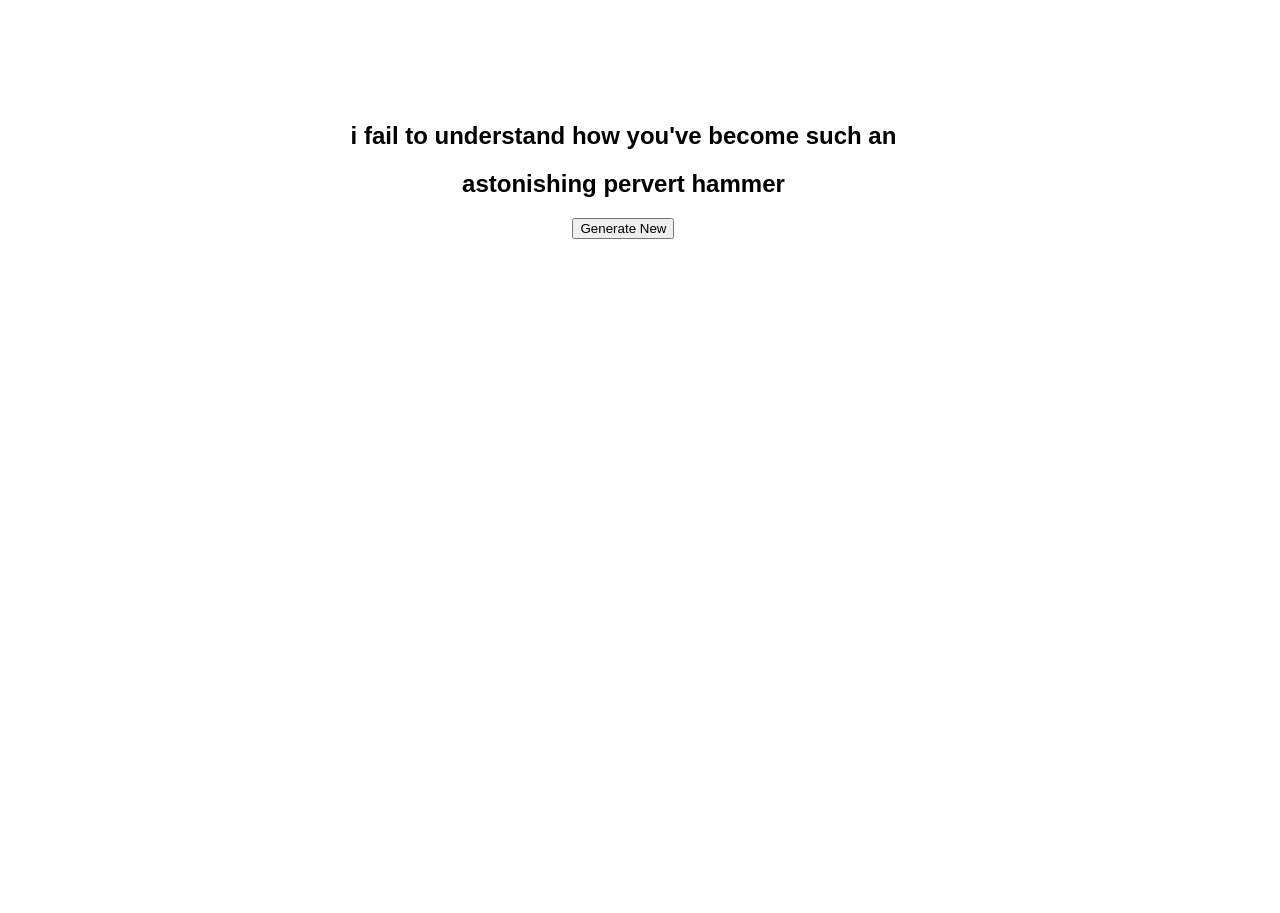
==== editable.html @ 1a4d8318 "Batch update" ====
<!DOCTYPE html><html class="" lang=""><head><script type="text/javascript" class="silex-json-styles" data-silex-static="">
    window.silex = window.silex || {}
    window.silex.data = {"site":{"width":1200},"pages":[{"id":"page-page-1","displayName":"Page 1","link":{"linkType":"LinkTypePage","href":"#!page-page-1"},"canDelete":true,"canProperties":true,"canMove":true,"canRename":true,"opened":false}]}</script>
    <meta charset="UTF-8">
    <!-- generator meta tag -->
    <!-- leave this for stats and Silex version check -->
    <meta name="generator" content="Silex v2.2.14">
    <!-- End of generator meta tag -->
    <script type="text/javascript" src="https://editor.silex.me/static/2.12/jquery.js" data-silex-static=""></script>
    <script type="text/javascript" src="https://editor.silex.me/static/2.12/jquery-ui.js" data-silex-static="" data-silex-remove-publish=""></script>
    <script type="text/javascript" src="https://editor.silex.me/static/2.12/pageable.js" data-silex-static="" data-silex-remove-publish=""></script>
    <script type="text/javascript" src="https://editor.silex.me/static/2.12/front-end.js" data-silex-static=""></script>
    <link rel="stylesheet" href="https://editor.silex.me/static/2.12/normalize.css" data-silex-static="">
    <link rel="stylesheet" href="https://editor.silex.me/static/2.12/front-end.css" data-silex-static="">

    <style class="silex-style"></style>
    <script type="text/javascript" class="silex-script"></script>
    <style class="silex-inline-styles">.body-initial {background-color: rgba(255,255,255,1); position: static;}.silex-id-1478366444112-1 {background-color: transparent; position: static; margin-top: -1px;}.silex-id-1478366444112-0 {background-color: transparent; min-height: 100px; position: relative; margin-left: auto; margin-right: auto;}.silex-id-1474394621033-3 {position: static; margin-top: -1px;}.silex-id-1474394621032-2 {background-color: transparent; min-height: 600px; position: relative; margin-left: auto; margin-right: auto;}.silex-id-1478366450713-3 {background-color: transparent; position: static; margin-top: -1px;}.silex-id-1478366450713-2 {background-color: transparent; min-height: 100px; position: relative; margin-left: auto; margin-right: auto;}.silex-id-1652493694801-0 {width: 1308px; min-height: 680px; background-color: rgb(255, 255, 255); position: absolute; top: -103.980135679245px; left: -70.55158615112305px;}@media only screen and (max-width: 480px) {}</style>
    <title></title>
    

    
<style class="silex-prodotype-style" data-style-id="all-style">.text-element > .silex-element-content {font-family: 'Roboto', sans-serif;}</style><link href="https://fonts.googleapis.com/css?family=Roboto" rel="stylesheet" class="silex-custom-font"><meta name="viewport" content="width=device-width, initial-scale=1"><style class="silex-style-settings">.website-width {width: 1200px;}@media (min-width: 481px) {.silex-editor {min-width: 1400px;}}</style></head>

<body data-silex-id="body-initial" class="body-initial all-style enable-mobile prevent-resizable prevent-selectable editable-style silex-runtime" data-silex-type="container-element" style="">
    









    <section data-silex-type="container-element" class="container-element editable-style silex-id-1478366444112-1 section-element prevent-resizable page-page-1 paged-element" data-silex-id="silex-id-1478366444112-1">
        <div data-silex-type="container-element" class="editable-style silex-element-content silex-id-1478366444112-0 container-element website-width" data-silex-id="silex-id-1478366444112-0"></div>
    </section>
    <section data-silex-type="container-element" class="container-element editable-style silex-id-1474394621033-3 section-element prevent-resizable page-page-1 paged-element" data-silex-id="silex-id-1474394621033-3">
        <div data-silex-type="container-element" class="editable-style silex-element-content silex-id-1474394621032-2 container-element website-width selected" data-silex-id="silex-id-1474394621032-2"><div data-silex-type="html-element" class="editable-style html-element silex-id-1652493694801-0" data-silex-id="silex-id-1652493694801-0" style=""><div class="silex-element-content">



    <meta charset="UTF-8">
    <title>Strange Insults</title>
    <style>body {text-align: center; font-family: "Arial", Verdana, sans-serif; padding-top: 100px;}</style>


<h2 id="sentence"></h2>
<h1 id="insult"></h1>
<button onclick="generateNew()">Generate New</button>

<script>
	function generateNew() {
		let sentence    = randEle(sentences);
		const adjective = randEle(adjectives);
		const curseWord = randEle(curseWords);
		const noun      = randEle(nouns);

		// check for an
		if (
			sentence[sentence.length - 1] === "a" &&
			sentence[sentence.length - 2] === " " &&
			["a", "e", "i", "o", "u"].includes(adjective[0])
		) {
			sentence += "n";
		}

		document.getElementById("sentence").innerText = sentence;
		document.getElementById("insult").innerText   = `${adjective} ${curseWord} ${noun}`;
	}

	function randEle(arr) {
		return arr[Math.floor(Math.random() * arr.length)].toLowerCase().trim();
	}

	// sources:
	// http://www.hyperhero.com/en/insults.htm
	// https://gist.github.com/ijmacdowell/8325491

	const sentences = [
		"no one asked for your opinion, you",
		"i fail to understand how you've become such a",
		"get out of my way, you sorry excuse for a",
		"i cannot believe that you are such a",
		"you are such a",
		"i'm getting really tired of this shit, you ",
		"i can't believe you are even talking to me, you "
	];

	const adjectives = ["aback", "abaft", "abandoned", "abashed", "aberrant", "abhorrent", "abiding", "abject", "ablaze", "able", "abnormal", "aboard", "abortive", "abounding", "abrasive", "abrupt", "absent", "absorbed", "absorbing", "abstracted", "absurd", "abundant", "abusive", "acceptable", "accessible", "accidental", "accurate", "acid", "acidic", "acoustic", "acrid", "actually", "ad", "hoc", "adamant", "adaptable", "addicted", "adhesive", "adjoining", "adorable", "adventurous", "afraid", "aggressive", "agonizing", "agreeable", "ahead", "ajar", "alcoholic", "alert", "alike", "alive", "alleged", "alluring", "aloof", "amazing", "ambiguous", "ambitious", "amuck", "amused", "amusing", "ancient", "angry", "animated", "annoyed", "annoying", "anxious", "apathetic", "aquatic", "aromatic", "arrogant", "ashamed", "aspiring", "assorted", "astonishing", "attractive", "auspicious", "automatic", "available", "average", "awake", "aware", "awesome", "awful", "axiomatic", "bad", "barbarous", "bashful", "bawdy", "beautiful", "befitting", "belligerent", "beneficial", "bent", "berserk", "best", "better", "bewildered", "big", "billowy", "bite-sized", "bitter", "bizarre", "black", "black-and-white", "bloody", "blue", "blue-eyed", "blushing", "boiling", "boorish", "bored", "boring", "bouncy", "boundless", "brainy", "brash", "brawny", "breakable", "breezy", "brief", "bright", "bright", "broad", "broken", "brown", "bumpy", "burly", "bustling", "busy", "cagey", "calculating", "callous", "calm", "capable", "capricious", "careful", "careless", "caring", "cautious", "ceaseless", "certain", "changeable", "charming", "cheap", "cheerful", "chemical", "chief", "childlike", "chilly", "chivalrous", "chubby", "chunky", "clammy", "classy", "clean", "clear", "clever", "cloistered", "cloudy", "closed", "clumsy", "cluttered", "coherent", "cold", "colorful", "colossal", "combative", "comfortable", "common", "complete", "complex", "concerned", "condemned", "confused", "conscious", "cooing", "cool", "cooperative", "coordinated", "courageous", "cowardly", "crabby", "craven", "crazy", "creepy", "crooked", "crowded", "cruel", "cuddly", "cultured", "cumbersome", "curious", "curly", "curved", "curvy", "cut", "cute", "cute", "cynical", "daffy", "daily", "damaged", "damaging", "damp", "dangerous", "dapper", "dark", "dashing", "dazzling", "dead", "deadpan", "deafening", "dear", "debonair", "decisive", "decorous", "deep", "deeply", "defeated", "defective", "defiant", "delicate", "delicious", "delightful", "demonic", "delirious", "dependent", "depressed", "deranged", "descriptive", "deserted", "detailed", "determined", "devilish", "didactic", "different", "difficult", "diligent", "direful", "dirty", "disagreeable", "disastrous", "discreet", "disgusted", "disgusting", "disillusioned", "dispensable", "distinct", "disturbed", "divergent", "dizzy", "domineering", "doubtful", "drab", "draconian", "dramatic", "dreary", "drunk", "dry", "dull", "dusty", "dynamic", "dysfunctional", "eager", "early", "earsplitting", "earthy", "easy", "eatable", "economic", "educated", "efficacious", "efficient", "eight", "elastic", "elated", "elderly", "electric", "elegant", "elfin", "elite", "embarrassed", "eminent", "empty", "enchanted", "enchanting", "encouraging", "endurable", "energetic", "enormous", "entertaining", "enthusiastic", "envious", "equable", "equal", "erect", "erratic", "ethereal", "evanescent", "evasive", "even excellent excited", "exciting exclusive", "exotic", "expensive", "extra-large extra-small exuberant", "exultant", "fabulous", "faded", "faint fair", "faithful", "fallacious", "false familiar famous", "fanatical", "fancy", "fantastic", "far", " far-flung", " fascinated", "fast", "fat faulty", "fearful fearless", "feeble feigned", "female fertile", "festive", "few fierce", "filthy", "fine", "finicky", "first", " five", " fixed", " flagrant", "flaky", "flashy", "flat", "flawless", "flimsy", " flippant", "flowery", "fluffy", "fluttering", " foamy", "foolish", "foregoing", "forgetful", "fortunate", "four frail", "fragile", "frantic", "free", " freezing", " frequent", " fresh", " fretful", "friendly", "frightened frightening full fumbling functional", "funny", "furry furtive", "future futuristic", "fuzzy ", "gabby", "gainful", "gamy", "gaping", "garrulous", "gaudy", "general gentle", "giant", "giddy", "gifted", "gigantic", "glamorous", "gleaming", "glib", "glistening glorious", "glossy", "godly", "good", "goofy", "gorgeous", "graceful", "grandiose", "grateful gratis", "gray greasy great", "greedy", "green grey grieving", "groovy", "grotesque", "grouchy", "grubby gruesome", "grumpy", "guarded", "guiltless", "gullible gusty", "guttural H habitual", "half", "hallowed", "halting", "handsome", "handsomely", "handy", "hanging", "hapless", "happy", "hard", "hard-to-find", "harmonious", "harsh", "hateful", "heady", "healthy", "heartbreaking", "heavenly heavy hellish", "helpful", "helpless", "hesitant", "hideous high", "highfalutin", "high-pitched", "hilarious", "hissing", "historical", "holistic", "hollow", "homeless", "homely", "honorable", "horrible", "hospitable", "hot huge", "hulking", "humdrum", "humorous", "hungry", "hurried", "hurt", "hushed", "husky", "hypnotic", "hysterical", "icky", "icy", "idiotic", "ignorant", "ill", "illegal", "ill-fated", "ill-informed", "illustrious", "imaginary", "immense", "imminent", "impartial", "imperfect", "impolite", "important", "imported", "impossible", "incandescent", "incompetent", "inconclusive", "industrious", "incredible", "inexpensive", "infamous", "innate", "innocent", "inquisitive", "insidious", "instinctive", "intelligent", "interesting", "internal", "invincible", "irate", "irritating", "itchy", "jaded", "jagged", "jazzy", "jealous", "jittery", "jobless", "jolly", "joyous", "judicious", "juicy", "jumbled", "jumpy", "juvenile", "kaput", "keen", "kind", "kindhearted", "kindly", "knotty", "knowing", "knowledgeable", "known", "labored", "lackadaisical", "lacking", "lame", "lamentable", "languid", "large", "last", "late", "laughable", "lavish", "lazy", "lean", "learned", "left", "legal", "lethal", "level", "lewd", "light", "like", "likeable", "limping", "literate", "little", "lively", "lively", "living", "lonely", "long", "longing", "long-term", "loose", "lopsided", "loud", "loutish", "lovely", "loving", "low", "lowly", "lucky", "ludicrous", "lumpy", "lush", "luxuriant", "lying", "lyrical", "macabre", "macho", "maddening", "madly", "magenta", "magical", "magnificent", "majestic", "makeshift", "male", "malicious", "mammoth", "maniacal", "many", "marked", "massive", "married", "marvelous", "material", "materialistic", "mature", "mean", "measly", "meaty", "medical", "meek", "mellow", "melodic", "melted", "merciful", "mere", "messy", "mighty", "military", "milky", "mindless", "miniature", "minor", "miscreant", "misty", "mixed", "moaning", "modern", "moldy", "momentous", "motionless", "mountainous", "muddled", "mundane", "murky", "mushy", "mute", "mysterious", "naive", "nappy", "narrow", "nasty", "natural", "naughty", "nauseating", "near", "neat", "nebulous", "necessary", "needless", "needy", "neighborly", "nervous", "new", "next", "nice", "nifty", "nimble", "nine", "nippy", "noiseless", "noisy", "nonchalant", "nondescript", "nonstop", "normal", "nostalgic", "nosy", "noxious", "null", "numberless", "numerous", "nutritious", "nutty", "oafish", "obedient", "obeisant", "obese", "obnoxious", "obscene", "obsequious", "observant", "obsolete", "obtainable", "oceanic", "odd", "offbeat", "old", "old-fashioned", "omniscient", "one", "onerous", "open", "opposite", "optimal", "orange", "ordinary", "organic", "ossified", "outgoing", "outrageous", "outstanding", "oval", "overconfident", "overjoyed", "overrated", "overt", "overwrought", "painful", "painstaking", "pale", "paltry", "panicky", "panoramic", "parallel", "parched", "parsimonious", "past", "pastoral", "pathetic", "peaceful", "penitent", "perfect", "periodic", "permissible", "perpetual", "petite", "petite", "phobic", "physical", "picayune", "pink", "piquant", "placid", "plain", "plant", "plastic", "plausible", "pleasant", "plucky", "pointless", "poised", "polite", "political", "poor", "possessive", "possible", "powerful", "precious", "premium", "present", "pretty", "previous", "pricey", "prickly", "private", "probable", "productive", "profuse", "protective", "proud", "psychedelic", "psychotic", "public", "puffy", "pumped", "puny", "purple", "purring", "pushy", "puzzled", "puzzling", "quack", "quaint", "quarrelsome", "questionable", "quick", "quickest", "quiet", "quirky", "quixotic", "quizzical", "rabid", "racial", "ragged", "rainy", "rambunctious", "rampant", "rapid", "rare", "raspy", "ratty", "ready", "real", "rebel", "receptive", "recondite", "red", "redundant", "reflective", "regular", "relieved", "remarkable", "reminiscent", "repulsive", "resolute", "resonant", "responsible", "rhetorical", "rich", "right", "righteous", "rightful", "rigid", "ripe", "ritzy", "roasted", "robust", "romantic", "roomy", "rotten", "rough", "round", "royal", "ruddy", "rude", "rural", "rustic", "ruthless", "sable", "sad", "safe", "salty", "same", "sassy", "satisfying", "savory", "scandalous", "scarce", "scared", "scary", "scattered", "scientific", "scintillating", "scrawny", "screeching", "second", "second-hand", "secret", "secretive", "sedate", "seemly", "selective", "selfish", "separate", "serious", "shaggy", "shaky", "shallow", "sharp", "shiny", "shivering", "shocking", "short", "shrill", "shut", "shy", "sick", "silent", "silent", "silky", "silly", "simple", "simplistic", "sincere", "six", "skillful", "skinny", "sleepy", "slim", "slimy", "slippery", "sloppy", "slow", "small", "smart", "smelly", "smiling", "smoggy", "smooth", "sneaky", "snobbish", "snotty", "soft", "soggy", "solid", "somber", "sophisticated", "sordid", "sore", "sore", "sour", "sparkling", "special", "spectacular", "spicy", "spiffy", "spiky", "spiritual", "spiteful", "splendid", "spooky", "spotless", "spotted", "spotty", "spurious", "squalid", "square", "squealing", "squeamish", "staking", "stale", "standing", "statuesque", "steadfast", "steady", "steep", "stereotyped", "sticky", "stiff", "stimulating", "stingy", "stormy", "straight", "strange", "striped", "strong", "stupendous", "stupid", "sturdy", "subdued", "subsequent", "substantial", "successful", "succinct", "sudden", "sulky", "super", "superb", "superficial", "supreme", "swanky", "sweet", "sweltering", "swift", "symptomatic", "synonymous", "taboo", "tacit", "tacky", "talented", "tall", "tame", "tan", "tangible", "tangy", "tart", "tasteful", "tasteless", "tasty", "tawdry", "tearful", "tedious", "teeny", "teeny-tiny", "telling", "temporary", "ten", "tender tense", "tense", "tenuous", "terrible", "terrific", "tested", "testy", "thankful", "therapeutic", "thick", "thin", "thinkable", "third", "thirsty", "thoughtful", "thoughtless", "threatening", "three", "thundering", "tidy", "tight", "tightfisted", "tiny", "tired", "tiresome", "toothsome", "torpid", "tough", "towering", "tranquil", "trashy", "tremendous", "tricky", "trite", "troubled", "truculent", "true", "truthful", "two", "typical", "ubiquitous", "ugliest", "ugly", "ultra", "unable", "unaccountable", "unadvised", "unarmed", "unbecoming", "unbiased", "uncovered", "understood", "undesirable", "unequal", "unequaled", "uneven", "unhealthy", "uninterested", "unique", "unkempt", "unknown", "unnatural", "unruly", "unsightly", "unsuitable", "untidy", "unused", "unusual", "unwieldy", "unwritten", "upbeat", "uppity", "upset", "uptight", "used", "useful", "useless", "utopian", "utter", "uttermost", "vacuous", "vagabond", "vague", "valuable", "various", "vast", "vengeful", "venomous", "verdant", "versed", "victorious", "vigorous", "violent", "violet", "vivacious", "voiceless", "volatile", "voracious", "vulgar", "wacky", "waggish", "waiting", "", "wakeful", "wandering", "wanting", "warlike", "warm", "wary", "wasteful", "watery", "weak", "wealthy", "weary", "well-groomed", "well-made", "well-off", "well-to-do", "wet", "whimsical", "whispering", "white", "whole", "wholesale", "wicked", "wide", "wide-eyed", "wiggly", "wild", "willing", "windy", "wiry", "wise", "wistful", "witty", "woebegone", "womanly", "wonderful", "wooden", "woozy", "workable", "worried", "worthless", "wrathful", "wretched", "wrong", "wry", "xenophobic", "yellow", "yielding", "young", "youthful", "yummy", "zany", "zealous", "zesty", "zippy", "zonked"];

	const nouns = ["accelerator", "accordion", "account", "accountant", "acknowledgment", "acoustic", "acrylic", "act", "action", "active", "activity", "actor", "actress", "adapter", "addition", "address", "adjustment", "adult", "advantage", "advertisement", "advice", "afghanistan", "africa", "aftermath", "afternoon", "aftershave", "afterthought", "age", "agenda", "agreement", "air", "airbus", "airmail", "airplane", "airport", "airship", "alarm", "albatross", "alcohol", "algebra", "algeria", "alibi", "alley", "alligator", "alloy", "almanac", "alphabet", "alto", "aluminium", "aluminum", "ambulance", "america", "amount", "amusement", "anatomy", "anethesiologist", "anger", "angle", "angora", "animal", "anime", "ankle", "answer", "ant", "antarctica", "anteater", "antelope", "anthony", "anthropology", "apartment", "apology", "apparatus", "apparel", "appeal", "appendix", "apple", "appliance", "approval", "april", "aquarius", "arch", "archaeology", "archeology", "archer", "architecture", "area", "argentina", "argument", "aries", "arithmetic", "arm", "armadillo", "armchair", "armenian", "army", "arrow", "art", "ash", "ashtray", "asia", "asparagus", "asphalt", "asterisk", "astronomy", "athlete", "atm", "atom", "attack", "attempt", "attention", "attic", "attraction", "august", "aunt", "australia", "australian", "author", "authorisation", "authority", "authorization", "avenue", "babies", "baboon", "baby", "back", "backbone", "bacon", "badge", "badger", "bag", "bagel", "bagpipe", "bail", "bait", "baker", "bakery", "balance", "balinese", "ball", "balloon", "bamboo", "banana", "band", "bandana", "bangladesh", "bangle", "banjo", "bank", "bankbook", "banker", "bar", "barbara", "barber", "barge", "baritone", "barometer", "base", "baseball", "basement", "basin", "basket", "basketball", "bass", "bassoon", "bat", "bath", "bathroom", "bathtub", "battery", "battle", "bay", "beach", "bead", "beam", "bean", "bear", "beard", "beast", "beat", "beautician", "beauty", "beaver", "bed", "bedroom", "bee", "beech", "beef", "beer", "beet", "beetle", "beggar", "beginner", "begonia", "behavior", "belgian", "belief", "believe", "bell", "belt", "bench", "bengal", "beret", "berry", "bestseller", "betty", "bibliography", "bicycle", "bike", "bill", "billboard", "biology", "biplane", "birch", "bird", "birth", "birthday", "bit", "bite", "black", "bladder", "blade", "blanket", "blinker", "blizzard", "block", "blood", "blouse", "blow", "blowgun", "blue", "board", "boat", "bobcat", "body", "bolt", "bomb", "bomber", "bone", "bongo", "bonsai", "book", "bookcase", "booklet", "boot", "border", "botany", "bottle", "bottom", "boundary", "bow", "bowl", "bowling", "box", "boy", "bra", "brace", "bracket", "brain", "brake", "branch", "brand", "brandy", "brass", "brazil", "bread", "break", "breakfast", "breath", "brian", "brick", "bridge", "british", "broccoli", "brochure", "broker", "bronze", "brother", "brother-in-law", "brow", "brown", "brush", "bubble", "bucket", "budget", "buffer", "buffet", "bugle", "building", "bulb", "bull", "bulldozer", "bumper", "bun", "burglar", "burma", "burn", "burst", "bus", "bush", "business", "butane", "butcher", "butter", "button", "buzzard", "c-clamp", "cabbage", "cabinet", "cable", "cactus", "cafe", "cake", "calculator", "calculus", "calendar", "calf", "call", "camel", "camera", "camp", "can", "canada", "canadian", "cancer", "candle", "cannon", "canoe", "canvas", "cap", "capital", "cappelletti", "capricorn", "captain", "caption", "car", "caravan", "carbon", "card", "cardboard", "cardigan", "care", "carnation", "carol", "carp", "carpenter", "carriage", "carrot", "cart", "cartoon", "case", "cast", "castanet", "cat", "catamaran", "caterpillar", "cathedral", "catsup", "cattle", "cauliflower", "cause", "caution", "cave", "cd", "ceiling", "celery", "celeste", "cell", "cellar", "cello", "celsius", "cement", "cemetery", "cent", "centimeter", "century", "ceramic", "cereal", "certification", "chain", "chair", "chalk", "chance", "change", "channel", "character", "chard", "charles", "chauffeur", "check", "cheek", "cheese", "cheetah", "chef", "chemistry", "cheque", "cherries", "cherry", "chess", "chest", "chick", "chicken", "chicory", "chief", "child", "children", "chill", "chime", "chimpanzee", "chin", "china", "chinese", "chive", "chocolate", "chord", "christmas", "christopher", "chronometer", "church", "cicada", "cinema", "circle", "circulation", "cirrus", "citizenship", "city", "clam", "clarinet", "class", "claus", "clave", "clef", "clerk", "click", "client", "climb", "clipper", "cloakroom", "clock", "close", "closet", "cloth", "cloud", "cloudy", "clover", "club", "clutch", "coach", "coal", "coast", "coat", "cobweb", "cockroach", "cocktail", "cocoa", "cod", "coffee", "coil", "coin", "coke", "cold", "collar", "college", "collision", "colombia", "colon", "colony", "color", "colt", "column", "columnist", "comb", "comfort", "comic", "comma", "command", "commission", "committee", "community", "company", "comparison", "competition", "competitor", "composer", "composition", "computer", "condition", "condor", "cone", "confirmation", "conga", "congo", "conifer", "connection", "consonant", "continent", "control", "cook", "cooking", "copper", "copy", "copyright", "cord", "cork", "cormorant", "corn", "cornet", "correspondent", "cost", "cotton", "couch", "cougar", "cough", "country", "course", "court", "cousin", "cover", "cow", "cowbell", "crab", "crack", "cracker", "craftsman", "crate", "crawdad", "crayfish", "crayon", "cream", "creator", "creature", "credit", "creditor", "creek", "crib", "cricket", "crime", "criminal", "crocodile", "crocus", "croissant", "crook", "crop", "cross", "crow", "crowd", "crown", "crush", "cry", "cub", "cuban", "cucumber", "cultivator", "cup", "cupboard", "cupcake", "curler", "currency", "current", "curtain", "curve", "cushion", "custard", "customer", "cut", "cuticle", "cycle", "cyclone", "cylinder", "cymbal", "dad", "daffodil", "dahlia", "daisy", "damage", "dance", "dancer", "danger", "daniel", "dash", "dashboard", "database", "date", "daughter", "david", "day", "dead", "deadline", "deal", "death", "deborah", "debt", "debtor", "decade", "december", "decimal", "decision", "decrease", "dedication", "deer", "defense", "deficit", "degree", "delete", "delivery", "den", "denim", "dentist", "deodorant", "department", "deposit", "description", "desert", "design", "desire", "desk", "dessert", "destruction", "detail", "detective", "development", "dew", "diamond", "diaphragm", "dibble", "dictionary", "dietician", "difference", "digestion", "digger", "digital", "dill", "dime", "dimple", "dinghy", "dinner", "dinosaur", "diploma", "dipstick", "direction", "dirt", "disadvantage", "discovery", "discussion", "disease", "disgust", "dish", "distance", "distribution", "distributor", "diving", "division", "divorced", "dock", "doctor", "dog", "dogsled", "doll", "dollar", "dolphin", "domain", "donald", "donkey", "donna", "door", "dorothy", "double", "doubt", "downtown", "dragon", "dragonfly", "drain", "drake", "drama", "draw", "drawbridge", "drawer", "dream", "dredger", "dress", "dresser", "dressing", "drill", "drink", "drive", "driver", "driving", "drizzle", "drop", "drug", "drum", "dry", "dryer", "duck", "duckling", "dugout", "dungeon", "dust", "eagle", "ear", "earth", "earthquake", "ease", "east", "edge", "edger", "editor", "editorial", "education", "edward", "eel", "effect", "egg", "eggnog", "eggplant", "egypt", "eight", "elbow", "element", "elephant", "elizabeth", "ellipse", "emery", "employee", "employer", "encyclopedia", "end", "enemy", "energy", "engine", "engineer", "engineering", "english", "enquiry", "entrance", "environment", "epoch", "epoxy", "equinox", "equipment", "era", "error", "estimate", "ethernet", "ethiopia", "euphonium", "europe", "evening", "event", "ex-husband", "ex-wife", "examination", "example", "exchange", "exclamation", "exhaust", "existence", "expansion", "experience", "expert", "explanation", "eye", "eyebrow", "eyelash", "eyeliner", "face", "facilities", "fact", "factory", "fahrenheit", "fairies", "fall", "family", "fan", "fang", "farm", "farmer", "fat", "father", "father-in-law", "faucet", "fear", "feast", "feather", "feature", "february", "fedelini", "feedback", "feeling", "feet", "felony", "female", "fender", "ferry", "ferryboat", "fertilizer", "fiber", "fiberglass", "fibre", "fiction", "field", "fifth", "fight", "fighter", "file", "find", "fine", "finger", "fir", "fire", "fired", "fireman", "fireplace", "firewall", "fish", "fisherman", "flag", "flame", "flare", "flat", "flavor", "flax", "flesh", "flight", "flock", "flood", "floor", "flower", "flugelhorn", "flute", "fly", "foam", "fog", "fold", "font", "food", "foot", "football", "footnote", "force", "forecast", "forehead", "forest", "forgery", "fork", "form", "format", "fortnight", "foundation", "fountain", "fowl", "fox", "foxglove", "fragrance", "frame", "france", "freckle", "freeze", "freezer", "freighter", "french", "freon", "friction", "friday", "fridge", "friend", "frog", "front", "frost", "frown", "fruit", "fuel", "fur", "furniture", "galley", "gallon", "game", "gander", "garage", "garden", "garlic", "gas", "gasoline", "gate", "gateway", "gauge", "gazelle", "gear", "gearshift", "geese", "gemini", "gender", "geography", "geology", "geometry", "george", "geranium", "german", "germany", "ghana", "ghost", "giant", "giraffe", "girdle", "girl", "gladiolus", "glass", "glider", "gliding", "glockenspiel", "glove", "glue", "goal", "goat", "gold", "goldfish", "golf", "gondola", "gong", "good-bye", "goose", "gore-tex", "gorilla", "gosling", "government", "governor", "grade", "grain", "gram", "granddaughter", "grandfather", "grandmother", "grandson", "grape", "graphic", "grass", "grasshopper", "gray", "grease", "great-grandfather", "great-grandmother", "greece", "greek", "green", "grenade", "grey", "grill", "grip", "ground", "group", "grouse", "growth", "guarantee", "guatemalan", "guide", "guilty", "guitar", "gum", "gun", "gym", "gymnast", "hacksaw", "hail", "hair", "haircut", "half-brother", "half-sister", "halibut", "hall", "hallway", "hamburger", "hammer", "hamster", "hand", "handball", "handicap", "handle", "handsaw", "harbor", "hardboard", "hardcover", "hardhat", "hardware", "harmonica", "harmony", "harp", "hat", "hate", "hawk", "head", "headlight", "headline", "health", "hearing", "heart", "heat", "heaven", "hedge", "height", "helen", "helicopter", "helium", "hell", "helmet", "help", "hemp", "hen", "heron", "herring", "hexagon", "hill", "himalayan", "hip", "hippopotamus", "history", "hobbies", "hockey", "hoe", "hole", "holiday", "home", "honey", "hood", "hook", "hope", "horn", "horse", "hose", "hospital", "hot", "hour", "hourglass", "house", "hovercraft", "hub", "hubcap", "humidity", "humor", "hurricane", "hyacinth", "hydrant", "hydrofoil", "hydrogen", "hyena", "hygienic", "ice", "icebreaker", "icicle", "icon", "idea", "ikebana", "illegal", "imprisonment", "improvement", "impulse", "inch", "income", "increase", "index", "india", "indonesia", "industry", "ink", "innocent", "input", "insect", "instruction", "instrument", "insulation", "insurance", "interactive", "interest", "internet", "interviewer", "intestine", "invention", "inventory", "invoice", "iran", "iraq", "iris", "iron", "island", "israel", "italian", "italy", "jacket", "jaguar", "jail", "jam", "james", "january", "japan", "japanese", "jar", "jasmine", "jason", "jaw", "jeans", "jeep", "jeff", "jelly", "jellyfish", "jennifer", "jet", "jewel", "jogging", "john", "join", "joke", "joseph", "journey", "judge", "judo", "juice", "july", "jumbo", "jump", "jumper", "june", "jury", "justice", "jute", "kale", "kamikaze", "kangaroo", "karate", "karen", "kayak", "kendo", "kenneth", "kenya", "ketchup", "kettle", "kettledrum", "kevin", "key", "keyboard", "keyboarding", "kick", "kidney", "kilogram", "kilometer", "kimberly", "kiss", "kitchen", "kite", "kitten", "kitty", "knee", "knickers", "knife", "knight", "knot", "knowledge", "kohlrabi", "korean", "laborer", "lace", "ladybug", "lake", "lamb", "lamp", "lan", "land", "landmine", "language", "larch", "lasagna", "latency", "latex", "lathe", "laugh", "laundry", "laura", "law", "lawyer", "layer", "lead", "leaf", "learning", "leather", "leek", "leg", "legal", "lemonade", "lentil", "leo", "leopard", "letter", "lettuce", "level", "libra", "library", "license", "lier", "lift", "light", "lightning", "lilac", "lily", "limit", "linda", "line", "linen", "link", "lion", "lip", "lipstick", "liquid", "liquor", "lisa", "list", "literature", "litter", "liver", "lizard", "llama", "loaf", "loan", "lobster", "lock", "locket", "locust", "look", "loss", "lotion", "love", "low", "lumber", "lunch", "lunchroom", "lung", "lunge", "lute", "luttuce", "lycra", "lynx", "lyocell", "lyre", "lyric", "macaroni", "machine", "macrame", "magazine", "magic", "magician", "maid", "mail", "mailbox", "mailman", "makeup", "malaysia", "male", "mall", "mallet", "man", "manager", "mandolin", "manicure", "manx", "map", "maple", "maraca", "marble", "march", "margaret", "margin", "maria", "marimba", "mark", "market", "married", "mary", "mascara", "mask", "mass", "match", "math", "mattock", "may", "mayonnaise", "meal", "measure", "meat", "mechanic", "medicine", "meeting", "melody", "memory", "men", "menu", "mercury", "message", "metal", "meteorology", "meter", "methane", "mexican", "mexico", "mice", "michael", "michelle", "microwave", "middle", "mile", "milk", "milkshake", "millennium", "millimeter", "millisecond", "mimosa", "mind", "mine", "mini-skirt", "minibus", "minister", "mint", "minute", "mirror", "missile", "mist", "mistake", "mitten", "moat", "modem", "mole", "mom", "monday", "money", "monkey", "month", "moon", "morning", "morocco", "mosque", "mosquito", "mother", "mother-in-law", "motion", "motorboat", "motorcycle", "mountain", "mouse", "moustache", "mouth", "move", "multi-hop", "multimedia", "muscle", "museum", "music", "musician", "mustard", "myanmar", "nail", "name", "nancy", "napkin", "narcissus", "nation", "neck", "need", "needle", "neon", "nepal", "nephew", "nerve", "nest", "net", "network", "news", "newsprint", "newsstand", "nic", "nickel", "niece", "nigeria", "night", "nitrogen", "node", "noise", "noodle", "north", "north america", "north korea", "norwegian", "nose", "note", "notebook", "notify", "novel", "november", "number", "numeric", "nurse", "nut", "nylon", "oak", "oatmeal", "objective", "oboe", "observation", "occupation", "ocean", "ocelot", "octagon", "octave", "october", "octopus", "odometer", "offence", "offer", "office", "oil", "okra", "olive", "onion", "open", "opera", "operation", "ophthalmologist", "opinion", "option", "orange", "orchestra", "orchid", "order", "organ", "organisation", "organization", "ornament", "ostrich", "otter", "ounce", "output", "outrigger", "oval", "oven", "overcoat", "owl", "owner", "ox", "oxygen", "oyster", "package", "packet", "page", "pail", "pain", "paint", "pair", "pajama", "pakistan", "palm", "pamphlet", "pan", "pancake", "pancreas", "panda", "pansy", "panther", "panties", "pantry", "pants", "panty", "pantyhose", "paper", "paperback", "parade", "parallelogram", "parcel", "parent", "parentheses", "park", "parrot", "parsnip", "part", "particle", "partner", "partridge", "party", "passbook", "passenger", "passive", "pasta", "paste", "pastor", "pastry", "patch", "path", "patient", "patio", "patricia", "paul", "payment", "pea", "peace", "peak", "peanut", "pear", "pedestrian", "pediatrician", "peen", "peer-to-peer", "pelican", "pen", "penalty", "pencil", "pendulum", "pentagon", "peony", "pepper", "perch", "perfume", "period", "periodical", "peripheral", "permission", "persian", "person", "peru", "pest", "pet", "pharmacist", "pheasant", "philippines", "philosophy", "phone", "physician", "piano", "piccolo", "pickle", "picture", "pie", "pig", "pigeon", "pike", "pillow", "pilot", "pimple", "pin", "pine", "ping", "pink", "pint", "pipe", "pisces", "pizza", "place", "plain", "plane", "planet", "plant", "plantation", "plaster", "plasterboard", "plastic", "plate", "platinum", "play", "playground", "playroom", "pleasure", "plier", "plot", "plough", "plow", "plywood", "pocket", "poet", "point", "poison", "poland", "police", "policeman", "polish", "politician", "pollution", "polo", "polyester", "pond", "popcorn", "poppy", "population", "porch", "porcupine", "port", "porter", "position", "possibility", "postage", "postbox", "pot", "potato", "poultry", "pound", "powder", "power", "precipitation", "preface", "prepared", "pressure", "price", "priest", "print", "printer", "prison", "probation", "process", "processing", "produce", "product", "production", "professor", "profit", "promotion", "propane", "property", "prose", "prosecution", "protest", "protocol", "pruner", "psychiatrist", "psychology", "ptarmigan", "puffin", "pull", "puma", "pump", "pumpkin", "punch", "punishment", "puppy", "purchase", "purple", "purpose", "push", "pvc", "pyjama", "pyramid", "quail", "quality", "quart", "quarter", "quartz", "queen", "question", "quicksand", "quiet", "quill", "quilt", "quince", "quit", "quiver", "quotation", "rabbi", "rabbit", "racing", "radar", "radiator", "radio", "radish", "raft", "rail", "railway", "rain", "rainbow", "raincoat", "rainstorm", "rake", "ramie", "random", "range", "rat", "rate", "raven", "ravioli", "ray", "rayon", "reaction", "reading", "reason", "receipt", "recess", "record", "recorder", "rectangle", "red", "reduction", "refrigerator", "refund", "regret", "reindeer", "relation", "relative", "religion", "relish", "reminder", "repair", "replace", "report", "representative", "request", "resolution", "respect", "responsibility", "rest", "restaurant", "result", "retailer", "revolve", "revolver", "reward", "rhinoceros", "rhythm", "rice", "richard", "riddle", "rifle", "ring", "rise", "risk", "river", "riverbed", "road", "roadway", "roast", "robert", "robin", "rock", "rocket", "rod", "roll", "romania", "romanian", "ronald", "roof", "room", "rooster", "root", "rose", "rotate", "route", "router", "rowboat", "rub", "rubber", "rugby", "rule", "run", "russia", "russian", "rutabaga", "ruth", "sack", "sagittarius", "sail", "sailboat", "sailor", "salad", "salary", "sale", "salesman", "salmon", "salt", "sampan", "samurai", "sand", "sandra", "sandwich", "santa", "sarah", "sardine", "satin", "saturday", "sauce", "saudi arabia", "sausage", "save", "saw", "saxophone", "scale", "scallion", "scanner", "scarecrow", "scarf", "scene", "scent", "schedule", "school", "science", "scissors", "scooter", "scorpio", "scorpion", "scraper", "screen", "screw", "screwdriver", "sea", "seagull", "seal", "seaplane", "search", "seashore", "season", "seat", "second", "secretary", "secure", "security", "seed", "seeder", "segment", "select", "selection", "self", "semicircle", "semicolon", "sense", "sentence", "separated", "september", "servant", "server", "session", "sex", "shade", "shadow", "shake", "shallot", "shame", "shampoo", "shape", "share", "shark", "sharon", "shears", "sheep", "sheet", "shelf", "shell", "shield", "shingle", "ship", "shirt", "shock", "shoe", "shoemaker", "shop", "shorts", "shoulder", "shovel", "show", "shrimp", "shrine", "siamese", "siberian", "side", "sideboard", "sidecar", "sidewalk", "sign", "signature", "silica", "silk", "silver", "sing", "singer", "single", "sink", "sister", "sister-in-law", "size", "skate", "skiing", "skill", "skin", "skirt", "sky", "slash", "slave", "sled", "sleep", "sleet", "slice", "slime", "slip", "slipper", "slope", "smash", "smell", "smile", "smoke", "snail", "snake", "sneeze", "snow", "snowboarding", "snowflake", "snowman", "snowplow", "snowstorm", "soap", "soccer", "society", "sociology", "sock", "soda", "sofa", "softball", "softdrink", "software", "soil", "soldier", "son", "song", "soprano", "sort", "sound", "soup", "sousaphone", "south africa", "south america", "south korea", "soy", "soybean", "space", "spade", "spaghetti", "spain", "spandex", "spark", "sparrow", "spear", "specialist", "speedboat", "sphere", "sphynx", "spider", "spike", "spinach", "spleen", "sponge", "spoon", "spot", "spring", "sprout", "spruce", "spy", "square", "squash", "squid", "squirrel", "stage", "staircase", "stamp", "star", "start", "starter", "state", "statement", "station", "statistic", "steam", "steel", "stem", "step", "step-aunt", "step-brother", "step-daughter", "step-father", "step-grandfather", "step-grandmother", "step-mother", "step-sister", "step-son", "step-uncle", "stepdaughter", "stepmother", "stepson", "steven", "stew", "stick", "stinger", "stitch", "stock", "stocking", "stomach", "stone", "stool", "stop", "stopsign", "stopwatch", "store", "storm", "story", "stove", "stranger", "straw", "stream", "street", "streetcar", "stretch", "string", "structure", "study", "sturgeon", "submarine", "substance", "subway", "success", "sudan", "suede", "sugar", "suggestion", "suit", "summer", "sun", "sunday", "sundial", "sunflower", "sunshine", "supermarket", "supply", "support", "surfboard", "surgeon", "surname", "surprise", "susan", "sushi", "swallow", "swamp", "swan", "sweater", "sweatshirt", "sweatshop", "swedish", "sweets", "swim", "swimming", "swing", "swiss", "switch", "sword", "swordfish", "sycamore", "syria", "syrup", "system", "t-shirt", "table", "tablecloth", "tabletop", "tachometer", "tadpole", "tail", "tailor", "taiwan", "talk", "tank", "tanker", "tanzania", "target", "taste", "taurus", "tax", "taxi", "taxicab", "tea", "teacher", "teaching", "team", "technician", "teeth", "television", "teller", "temper", "temperature", "temple", "tempo", "tendency", "tennis", "tenor", "tent", "territory", "test", "text", "textbook", "texture", "thailand", "theater", "theory", "thermometer", "thing", "thistle", "thomas", "thought", "thread", "thrill", "throat", "throne", "thumb", "thunder", "thunderstorm", "thursday", "ticket", "tie", "tiger", "tights", "tile", "timbale", "time", "timer", "timpani", "tin", "tip", "tire", "titanium", "title", "toad", "toast", "toe", "toenail", "toilet", "tom-tom", "tomato", "ton", "tongue", "tooth", "toothbrush", "toothpaste", "top", "tornado", "tortellini", "tortoise", "touch", "tower", "town", "toy", "tractor", "trade", "traffic", "trail", "train", "tramp", "transaction", "transmission", "transport", "trapezoid", "tray", "treatment", "tree", "trial", "triangle", "trick", "trigonometry", "trip", "trombone", "trouble", "trousers", "trout", "trowel", "truck", "trumpet", "trunk", "tsunami", "tub", "tuba", "tuesday", "tugboat", "tulip", "tuna", "tune", "turkey", "turkish", "turn", "turnip", "turnover", "turret", "turtle", "tv", "twig", "twilight", "twine", "twist", "typhoon", "tyvek", "uganda", "ukraine", "ukrainian", "umbrella", "uncle", "underclothes", "underpants", "undershirt", "underwear", "unit", "united kingdom", "unshielded", "use", "utensil", "uzbekistan", "vacation", "vacuum", "valley", "value", "van", "var verbs = [aardvark", "vase", "vault", "vegetable", "vegetarian", "veil", "vein", "velvet", "venezuela", "venezuelan", "verdict", "vermicelli", "verse", "vessel", "vest", "veterinarian", "vibraphone", "vietnam", "view", "vinyl", "viola", "violet", "violin", "virgo", "viscose", "vise", "vision", "visitor", "voice", "volcano", "volleyball", "voyage", "vulture", "waiter", "waitress", "walk", "wall", "wallaby", "wallet", "walrus", "war", "warm", "wash", "washer", "wasp", "waste", "watch", "watchmaker", "water", "waterfall", "wave", "wax", "way", "wealth", "weapon", "weasel", "weather", "wedge", "wednesday", "weed", "weeder", "week", "weight", "whale", "wheel", "whip", "whiskey", "whistle", "white", "wholesaler", "whorl", "wilderness", "william", "willow", "wind", "windchime", "window", "windscreen", "windshield", "wine", "wing", "winter", "wire", "wish", "witch", "withdrawal", "witness", "wolf", "woman", "women", "wood", "wool", "woolen", "word", "work", "workshop", "worm", "wound", "wrecker", "wren", "wrench", "wrinkle", "wrist", "writer", "xylophone", "yacht", "yak", "yam", "yard", "yarn", "year", "yellow", "yew", "yogurt", "yoke", "yugoslavian", "zebra", "zephyr", "zinc", "zipper", "zone", "zoo", "zoology"];

	const curseWords = ["fuck", "ass", "horny", "piss", "asshole", "bitch", "cock", "dick", "pussy", "vagina", "cunt", "shit", "poop", "boob", "taint", "bastard", "anal", "doggy-style", "arse", "bellend", "penis", "butt", "balls", "testicles", "crap", "dumbass", "witch", "fucker", "dickhead", "hell", "prick", "cocksucker", "shithead", "wanker",
		'Alcoholic',
		'Amateur',
		'Analphabet',
		'Anarchist',
		'Ape',
		'Arse',
		'Arselicker',
		'Ass',
		'Ass master',
		'Ass-kisser',
		'Ass-nugget',
		'Ass-wipe',
		'Asshole',
		'Baby',
		'Backwoodsman',
		'Balls',
		'Bandit',
		'Barbar',
		'Bastard',
		'Bastard',
		'Beavis',
		'Beginner',
		'Biest',
		'Bitch',
		'Blubber gut',
		'Bogeyman',
		'Booby',
		'Boozer',
		'Bozo',
		'Brain-fart',
		'Brainless',
		'Brainy',
		'Brontosaurus',
		'Brownie',
		'Bugger',
		'Bugger, silly',
		'Bulloks',
		'Bum',
		'Bum-fucker',
		'Butt',
		'Buttfucker',
		'Butthead',
		'Callboy',
		'Callgirl',
		'Camel',
		'Cannibal',
		'Cave man',
		'Chaavanist',
		'Chaot',
		'Chauvi',
		'Cheater',
		'Chicken',
		'Children fucker',
		'Clit',
		'Clown',
		'Cock',
		'Cock master',
		'Cock up',
		'Cockboy',
		'Cockfucker',
		'Cockroach',
		'Coky',
		'Con merchant',
		'Con-man',
		'Country bumpkin',
		'Cow',
		'Creep',
		'Creep',
		'Cretin',
		'Criminal',
		'Cunt',
		'Cunt sucker',
		'Daywalker',
		'Deathlord',
		'Derr brain',
		'Desperado',
		'Devil',
		'Dickhead',
		'Dinosaur',
		'Disguesting packet',
		'Diz brain',
		'Do-Do',
		'Dog',
		'Dog, dirty',
		'Dogshit',
		'Donkey',
		'Drakula',
		'Dreamer',
		'Drinker',
		'Drunkard',
		'Dufus',
		'Dulles',
		'Dumbo',
		'Dummy',
		'Dumpy',
		'Egoist',
		'Eunuch',
		'Exhibitionist',
		'Fake',
		'Fanny',
		'Farmer',
		'Fart',
		'Fart, shitty',
		'Fatso',
		'Fellow',
		'Fibber',
		'Fish',
		'Fixer',
		'Flake',
		'Flash Harry',
		'Freak',
		'Frog',
		'Fuck',
		'Fuck face',
		'Fuck head',
		'Fuck noggin',
		'Fucker',
		'Gangster',
		'Ghost',
		'Goose',
		'Gorilla',
		'Grouch',
		'Grumpy',
		'Head, fat',
		'Hell dog',
		'Hillbilly',
		'Hippie',
		'Hooligan',
		'Horse fucker',
		'Idiot',
		'Ignoramus',
		'Jack-ass',
		'Jerk',
		'Joker',
		'Junkey',
		'Killer',
		'Lard face',
		'Latchkey child',
		'Learner',
		'Liar',
		'Looser',
		'Lucky',
		'Lumpy',
		'Luzifer',
		'Macho',
		'Macker',
		'Man, old',
		'Minx',
		'Missing link',
		'Monkey',
		'Monster',
		'Motherfucker',
		'Mucky pub',
		'Mutant',
		'Neanderthal',
		'Nerfhearder',
		'Nobody',
		'Nurd',
		'Oddball',
		'Oger',
		'Oil dick',
		'Old fart',
		'Orang-Uthan',
		'Original',
		'Outlaw',
		'Pack',
		'Pain in the ass',
		'Pavian',
		'Pencil dick',
		'Pervert',
		'Pig',
		'Piggy-wiggy',
		'Pirate',
		'Pornofreak',
		'Prick',
		'Prolet',
		'Querulant',
		'Rat',
		'Rat-fink',
		'Reject',
		'Retard',
		'Riff-Raff',
		'Ripper',
		'Roboter',
		'Rowdy',
		'Rufian',
		'Sack',
		'Sadist',
		'Saprophyt',
		'Satan',
		'Scarab',
		'Schfincter',
		'Shark',
		'Shit eater',
		'Shithead',
		'Simulant',
		'Skunk',
		'Skuz bag',
		'Slave',
		'Sleeze',
		'Sleeze bag',
		'Slimer',
		'Slimy bastard',
		'Small pricked',
		'Snail',
		'Snake',
		'Snob',
		'Snot',
		'Son of a bitch ',
		'Square',
		'Stinker',
		'Stripper',
		'Stunk',
		'Swindler',
		'Swine',
		'Teletubby',
		'Thief',
		'Toilett cleaner',
		'Tussi',
		'Typ',
		'Unlike',
		'Vampir',
		'Vandale',
		'Varmit',
		'Wallflower',
		'Wanker',
		'Wanker, bloody',
		'Weeze Bag',
		'Whore',
		'Wierdo',
		'Wino',
		'Witch',
		'Womanizer',
		'Woody allen',
		'Worm',
		'Xena',
		'Xenophebe',
		'Xenophobe',
		'XXX Watcher',
		'Yak',
		'Yeti',
		'Zit face',
    ];

	generateNew();
</script>

</div></div></div>
    </section>
    <section data-silex-type="container-element" class="container-element editable-style silex-id-1478366450713-3 section-element prevent-resizable page-page-1 paged-element" data-silex-id="silex-id-1478366450713-3">
        <div data-silex-type="container-element" class="editable-style silex-element-content silex-id-1478366450713-2 container-element website-width" data-silex-id="silex-id-1478366450713-2">

            
        </div>
    </section>
















</body></html>
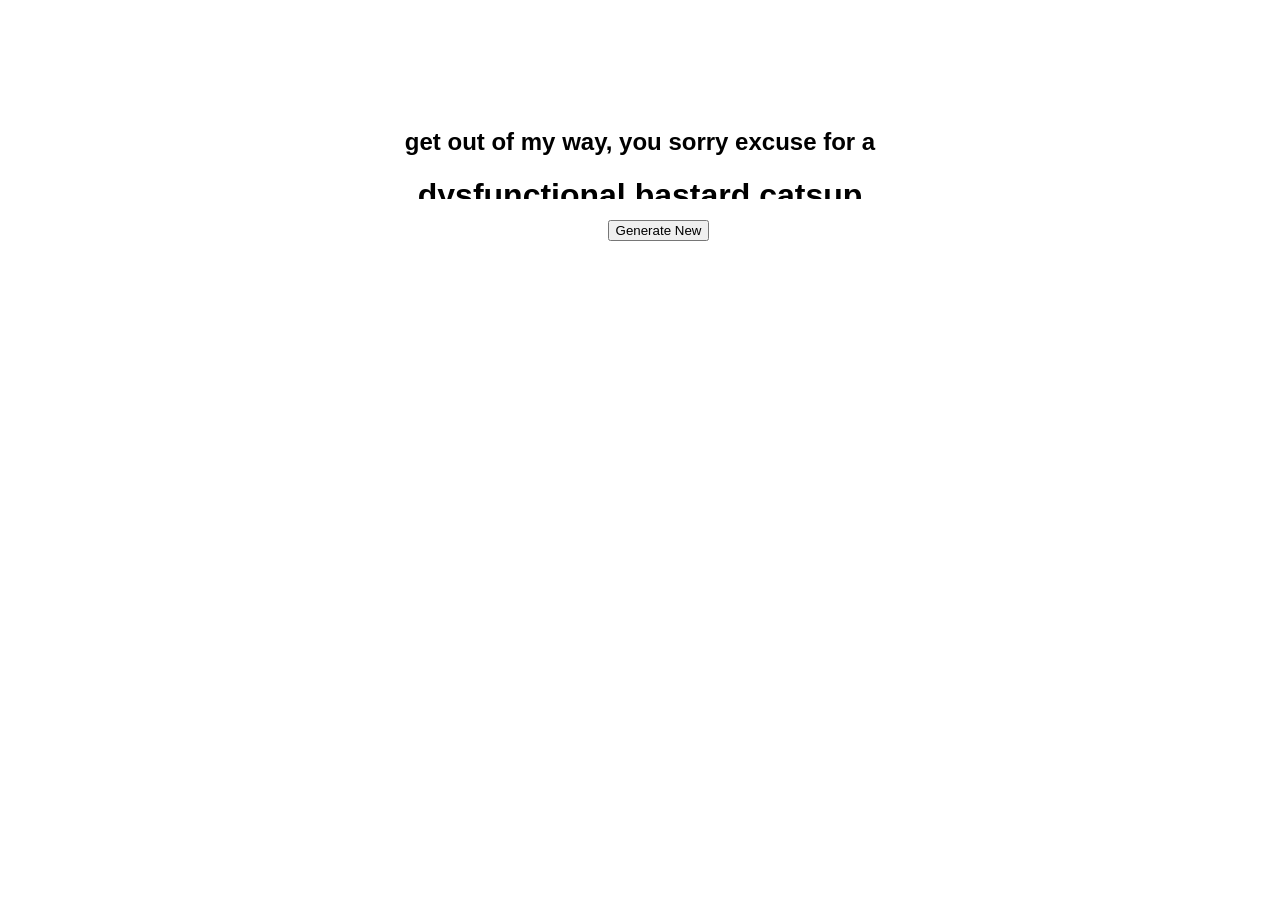
==== commit 47ef47e1: "Batch update" ====
--- a/editable.html
+++ b/editable.html
@@ -15,41 +15,30 @@
 
     <style class="silex-style"></style>
     <script type="text/javascript" class="silex-script"></script>
-    <style class="silex-inline-styles">.body-initial {background-color: rgba(255,255,255,1); position: static;}.silex-id-1478366444112-1 {background-color: transparent; position: static; margin-top: -1px;}.silex-id-1478366444112-0 {background-color: transparent; min-height: 100px; position: relative; margin-left: auto; margin-right: auto;}.silex-id-1474394621033-3 {position: static; margin-top: -1px;}.silex-id-1474394621032-2 {background-color: transparent; min-height: 600px; position: relative; margin-left: auto; margin-right: auto;}.silex-id-1478366450713-3 {background-color: transparent; position: static; margin-top: -1px;}.silex-id-1478366450713-2 {background-color: transparent; min-height: 100px; position: relative; margin-left: auto; margin-right: auto;}.silex-id-1652493694801-0 {width: 1308px; min-height: 680px; background-color: rgb(255, 255, 255); position: absolute; top: -103.980135679245px; left: -70.55158615112305px;}@media only screen and (max-width: 480px) {}</style>
+    <style class="silex-inline-styles">.body-initial {background-color: rgba(255,255,255,1); position: static;}.silex-id-1652493806635-1 {width: 1011px; min-height: 618px; background-color: rgb(255, 255, 255); position: absolute; top: 198.99602699279785px; left: 152.98809599876404px;}@media only screen and (max-width: 480px) {}</style>
     <title></title>
     
 
     
-<style class="silex-prodotype-style" data-style-id="all-style">.text-element > .silex-element-content {font-family: 'Roboto', sans-serif;}</style><link href="https://fonts.googleapis.com/css?family=Roboto" rel="stylesheet" class="silex-custom-font"><meta name="viewport" content="width=device-width, initial-scale=1"><style class="silex-style-settings">.website-width {width: 1200px;}@media (min-width: 481px) {.silex-editor {min-width: 1400px;}}</style></head>
-
-<body data-silex-id="body-initial" class="body-initial all-style enable-mobile prevent-resizable prevent-selectable editable-style silex-runtime" data-silex-type="container-element" style="">
-    
-
-
-
-
-
-
-
-
-
-    <section data-silex-type="container-element" class="container-element editable-style silex-id-1478366444112-1 section-element prevent-resizable page-page-1 paged-element" data-silex-id="silex-id-1478366444112-1">
-        <div data-silex-type="container-element" class="editable-style silex-element-content silex-id-1478366444112-0 container-element website-width" data-silex-id="silex-id-1478366444112-0"></div>
-    </section>
-    <section data-silex-type="container-element" class="container-element editable-style silex-id-1474394621033-3 section-element prevent-resizable page-page-1 paged-element" data-silex-id="silex-id-1474394621033-3">
-        <div data-silex-type="container-element" class="editable-style silex-element-content silex-id-1474394621032-2 container-element website-width selected" data-silex-id="silex-id-1474394621032-2"><div data-silex-type="html-element" class="editable-style html-element silex-id-1652493694801-0" data-silex-id="silex-id-1652493694801-0" style=""><div class="silex-element-content">
-
-
-
+<style class="silex-prodotype-style" data-style-id="all-style">.text-element > .silex-element-content {font-family: 'Roboto', sans-serif;}</style><link href="https://fonts.googleapis.com/css?family=Roboto" rel="stylesheet" class="silex-custom-font"><meta name="viewport" content="width=device-width, initial-scale=1"><style class="silex-style-settings">.website-width {width: 1200px;}@media (min-width: 481px) {.silex-editor {min-width: 1400px;}}</style><!-- Silex HEAD tag do not remove -->
+<!DOCTYPE html>
+<html lang="en">
+<head>
     <meta charset="UTF-8">
     <title>Strange Insults</title>
-    <style>body {text-align: center; font-family: "Arial", Verdana, sans-serif; padding-top: 100px;}</style>
-
-
+    <style>
+        body {
+            text-align: center;
+            font-family: "Arial", Verdana, sans-serif;
+            padding-top: 100px;
+        }
+    </style>
+</head>
+<body>
 <h2 id="sentence"></h2>
 <h1 id="insult"></h1>
 <button onclick="generateNew()">Generate New</button>
-
+</body>
 <script>
 	function generateNew() {
 		let sentence    = randEle(sentences);
@@ -339,29 +328,340 @@
 
 	generateNew();
 </script>
-
-</div></div></div>
-    </section>
-    <section data-silex-type="container-element" class="container-element editable-style silex-id-1478366450713-3 section-element prevent-resizable page-page-1 paged-element" data-silex-id="silex-id-1478366450713-3">
-        <div data-silex-type="container-element" class="editable-style silex-element-content silex-id-1478366450713-2 container-element website-width" data-silex-id="silex-id-1478366450713-2">
-
-            
-        </div>
-    </section>
-
-
-
-
-
-
-
-
-
-
-
-
-
-
-
-
-</body></html>+</html>
+<!-- End of Silex HEAD tag do not remove --></head>
+
+<body data-silex-id="body-initial" class="body-initial all-style enable-mobile prevent-resizable prevent-selectable editable-style silex-runtime" data-silex-type="container-element" style="">
+    
+
+
+
+
+
+
+
+
+
+    
+    
+    
+
+
+
+
+
+
+
+
+
+
+
+
+
+
+
+
+<div data-silex-type="html-element" class="editable-style html-element silex-id-1652493806635-1 page-page-1 paged-element" data-silex-id="silex-id-1652493806635-1" style=""><div class="silex-element-content">
+
+
+
+    <meta charset="UTF-8">
+    <title>Strange Insults</title>
+    <style>body {text-align: center; font-family: "Arial", Verdana, sans-serif; padding-top: 100px;}</style>
+
+
+<h2 id="sentence"></h2>
+<h1 id="insult"></h1>
+<button onclick="generateNew()">Generate New</button>
+
+<script>
+	function generateNew() {
+		let sentence    = randEle(sentences);
+		const adjective = randEle(adjectives);
+		const curseWord = randEle(curseWords);
+		const noun      = randEle(nouns);
+
+		// check for an
+		if (
+			sentence[sentence.length - 1] === "a" &&
+			sentence[sentence.length - 2] === " " &&
+			["a", "e", "i", "o", "u"].includes(adjective[0])
+		) {
+			sentence += "n";
+		}
+
+		document.getElementById("sentence").innerText = sentence;
+		document.getElementById("insult").innerText   = `${adjective} ${curseWord} ${noun}`;
+	}
+
+	function randEle(arr) {
+		return arr[Math.floor(Math.random() * arr.length)].toLowerCase().trim();
+	}
+
+	// sources:
+	// http://www.hyperhero.com/en/insults.htm
+	// https://gist.github.com/ijmacdowell/8325491
+
+	const sentences = [
+		"no one asked for your opinion, you",
+		"i fail to understand how you've become such a",
+		"get out of my way, you sorry excuse for a",
+		"i cannot believe that you are such a",
+		"you are such a",
+		"i'm getting really tired of this shit, you ",
+		"i can't believe you are even talking to me, you "
+	];
+
+	const adjectives = ["aback", "abaft", "abandoned", "abashed", "aberrant", "abhorrent", "abiding", "abject", "ablaze", "able", "abnormal", "aboard", "abortive", "abounding", "abrasive", "abrupt", "absent", "absorbed", "absorbing", "abstracted", "absurd", "abundant", "abusive", "acceptable", "accessible", "accidental", "accurate", "acid", "acidic", "acoustic", "acrid", "actually", "ad", "hoc", "adamant", "adaptable", "addicted", "adhesive", "adjoining", "adorable", "adventurous", "afraid", "aggressive", "agonizing", "agreeable", "ahead", "ajar", "alcoholic", "alert", "alike", "alive", "alleged", "alluring", "aloof", "amazing", "ambiguous", "ambitious", "amuck", "amused", "amusing", "ancient", "angry", "animated", "annoyed", "annoying", "anxious", "apathetic", "aquatic", "aromatic", "arrogant", "ashamed", "aspiring", "assorted", "astonishing", "attractive", "auspicious", "automatic", "available", "average", "awake", "aware", "awesome", "awful", "axiomatic", "bad", "barbarous", "bashful", "bawdy", "beautiful", "befitting", "belligerent", "beneficial", "bent", "berserk", "best", "better", "bewildered", "big", "billowy", "bite-sized", "bitter", "bizarre", "black", "black-and-white", "bloody", "blue", "blue-eyed", "blushing", "boiling", "boorish", "bored", "boring", "bouncy", "boundless", "brainy", "brash", "brawny", "breakable", "breezy", "brief", "bright", "bright", "broad", "broken", "brown", "bumpy", "burly", "bustling", "busy", "cagey", "calculating", "callous", "calm", "capable", "capricious", "careful", "careless", "caring", "cautious", "ceaseless", "certain", "changeable", "charming", "cheap", "cheerful", "chemical", "chief", "childlike", "chilly", "chivalrous", "chubby", "chunky", "clammy", "classy", "clean", "clear", "clever", "cloistered", "cloudy", "closed", "clumsy", "cluttered", "coherent", "cold", "colorful", "colossal", "combative", "comfortable", "common", "complete", "complex", "concerned", "condemned", "confused", "conscious", "cooing", "cool", "cooperative", "coordinated", "courageous", "cowardly", "crabby", "craven", "crazy", "creepy", "crooked", "crowded", "cruel", "cuddly", "cultured", "cumbersome", "curious", "curly", "curved", "curvy", "cut", "cute", "cute", "cynical", "daffy", "daily", "damaged", "damaging", "damp", "dangerous", "dapper", "dark", "dashing", "dazzling", "dead", "deadpan", "deafening", "dear", "debonair", "decisive", "decorous", "deep", "deeply", "defeated", "defective", "defiant", "delicate", "delicious", "delightful", "demonic", "delirious", "dependent", "depressed", "deranged", "descriptive", "deserted", "detailed", "determined", "devilish", "didactic", "different", "difficult", "diligent", "direful", "dirty", "disagreeable", "disastrous", "discreet", "disgusted", "disgusting", "disillusioned", "dispensable", "distinct", "disturbed", "divergent", "dizzy", "domineering", "doubtful", "drab", "draconian", "dramatic", "dreary", "drunk", "dry", "dull", "dusty", "dynamic", "dysfunctional", "eager", "early", "earsplitting", "earthy", "easy", "eatable", "economic", "educated", "efficacious", "efficient", "eight", "elastic", "elated", "elderly", "electric", "elegant", "elfin", "elite", "embarrassed", "eminent", "empty", "enchanted", "enchanting", "encouraging", "endurable", "energetic", "enormous", "entertaining", "enthusiastic", "envious", "equable", "equal", "erect", "erratic", "ethereal", "evanescent", "evasive", "even excellent excited", "exciting exclusive", "exotic", "expensive", "extra-large extra-small exuberant", "exultant", "fabulous", "faded", "faint fair", "faithful", "fallacious", "false familiar famous", "fanatical", "fancy", "fantastic", "far", " far-flung", " fascinated", "fast", "fat faulty", "fearful fearless", "feeble feigned", "female fertile", "festive", "few fierce", "filthy", "fine", "finicky", "first", " five", " fixed", " flagrant", "flaky", "flashy", "flat", "flawless", "flimsy", " flippant", "flowery", "fluffy", "fluttering", " foamy", "foolish", "foregoing", "forgetful", "fortunate", "four frail", "fragile", "frantic", "free", " freezing", " frequent", " fresh", " fretful", "friendly", "frightened frightening full fumbling functional", "funny", "furry furtive", "future futuristic", "fuzzy ", "gabby", "gainful", "gamy", "gaping", "garrulous", "gaudy", "general gentle", "giant", "giddy", "gifted", "gigantic", "glamorous", "gleaming", "glib", "glistening glorious", "glossy", "godly", "good", "goofy", "gorgeous", "graceful", "grandiose", "grateful gratis", "gray greasy great", "greedy", "green grey grieving", "groovy", "grotesque", "grouchy", "grubby gruesome", "grumpy", "guarded", "guiltless", "gullible gusty", "guttural H habitual", "half", "hallowed", "halting", "handsome", "handsomely", "handy", "hanging", "hapless", "happy", "hard", "hard-to-find", "harmonious", "harsh", "hateful", "heady", "healthy", "heartbreaking", "heavenly heavy hellish", "helpful", "helpless", "hesitant", "hideous high", "highfalutin", "high-pitched", "hilarious", "hissing", "historical", "holistic", "hollow", "homeless", "homely", "honorable", "horrible", "hospitable", "hot huge", "hulking", "humdrum", "humorous", "hungry", "hurried", "hurt", "hushed", "husky", "hypnotic", "hysterical", "icky", "icy", "idiotic", "ignorant", "ill", "illegal", "ill-fated", "ill-informed", "illustrious", "imaginary", "immense", "imminent", "impartial", "imperfect", "impolite", "important", "imported", "impossible", "incandescent", "incompetent", "inconclusive", "industrious", "incredible", "inexpensive", "infamous", "innate", "innocent", "inquisitive", "insidious", "instinctive", "intelligent", "interesting", "internal", "invincible", "irate", "irritating", "itchy", "jaded", "jagged", "jazzy", "jealous", "jittery", "jobless", "jolly", "joyous", "judicious", "juicy", "jumbled", "jumpy", "juvenile", "kaput", "keen", "kind", "kindhearted", "kindly", "knotty", "knowing", "knowledgeable", "known", "labored", "lackadaisical", "lacking", "lame", "lamentable", "languid", "large", "last", "late", "laughable", "lavish", "lazy", "lean", "learned", "left", "legal", "lethal", "level", "lewd", "light", "like", "likeable", "limping", "literate", "little", "lively", "lively", "living", "lonely", "long", "longing", "long-term", "loose", "lopsided", "loud", "loutish", "lovely", "loving", "low", "lowly", "lucky", "ludicrous", "lumpy", "lush", "luxuriant", "lying", "lyrical", "macabre", "macho", "maddening", "madly", "magenta", "magical", "magnificent", "majestic", "makeshift", "male", "malicious", "mammoth", "maniacal", "many", "marked", "massive", "married", "marvelous", "material", "materialistic", "mature", "mean", "measly", "meaty", "medical", "meek", "mellow", "melodic", "melted", "merciful", "mere", "messy", "mighty", "military", "milky", "mindless", "miniature", "minor", "miscreant", "misty", "mixed", "moaning", "modern", "moldy", "momentous", "motionless", "mountainous", "muddled", "mundane", "murky", "mushy", "mute", "mysterious", "naive", "nappy", "narrow", "nasty", "natural", "naughty", "nauseating", "near", "neat", "nebulous", "necessary", "needless", "needy", "neighborly", "nervous", "new", "next", "nice", "nifty", "nimble", "nine", "nippy", "noiseless", "noisy", "nonchalant", "nondescript", "nonstop", "normal", "nostalgic", "nosy", "noxious", "null", "numberless", "numerous", "nutritious", "nutty", "oafish", "obedient", "obeisant", "obese", "obnoxious", "obscene", "obsequious", "observant", "obsolete", "obtainable", "oceanic", "odd", "offbeat", "old", "old-fashioned", "omniscient", "one", "onerous", "open", "opposite", "optimal", "orange", "ordinary", "organic", "ossified", "outgoing", "outrageous", "outstanding", "oval", "overconfident", "overjoyed", "overrated", "overt", "overwrought", "painful", "painstaking", "pale", "paltry", "panicky", "panoramic", "parallel", "parched", "parsimonious", "past", "pastoral", "pathetic", "peaceful", "penitent", "perfect", "periodic", "permissible", "perpetual", "petite", "petite", "phobic", "physical", "picayune", "pink", "piquant", "placid", "plain", "plant", "plastic", "plausible", "pleasant", "plucky", "pointless", "poised", "polite", "political", "poor", "possessive", "possible", "powerful", "precious", "premium", "present", "pretty", "previous", "pricey", "prickly", "private", "probable", "productive", "profuse", "protective", "proud", "psychedelic", "psychotic", "public", "puffy", "pumped", "puny", "purple", "purring", "pushy", "puzzled", "puzzling", "quack", "quaint", "quarrelsome", "questionable", "quick", "quickest", "quiet", "quirky", "quixotic", "quizzical", "rabid", "racial", "ragged", "rainy", "rambunctious", "rampant", "rapid", "rare", "raspy", "ratty", "ready", "real", "rebel", "receptive", "recondite", "red", "redundant", "reflective", "regular", "relieved", "remarkable", "reminiscent", "repulsive", "resolute", "resonant", "responsible", "rhetorical", "rich", "right", "righteous", "rightful", "rigid", "ripe", "ritzy", "roasted", "robust", "romantic", "roomy", "rotten", "rough", "round", "royal", "ruddy", "rude", "rural", "rustic", "ruthless", "sable", "sad", "safe", "salty", "same", "sassy", "satisfying", "savory", "scandalous", "scarce", "scared", "scary", "scattered", "scientific", "scintillating", "scrawny", "screeching", "second", "second-hand", "secret", "secretive", "sedate", "seemly", "selective", "selfish", "separate", "serious", "shaggy", "shaky", "shallow", "sharp", "shiny", "shivering", "shocking", "short", "shrill", "shut", "shy", "sick", "silent", "silent", "silky", "silly", "simple", "simplistic", "sincere", "six", "skillful", "skinny", "sleepy", "slim", "slimy", "slippery", "sloppy", "slow", "small", "smart", "smelly", "smiling", "smoggy", "smooth", "sneaky", "snobbish", "snotty", "soft", "soggy", "solid", "somber", "sophisticated", "sordid", "sore", "sore", "sour", "sparkling", "special", "spectacular", "spicy", "spiffy", "spiky", "spiritual", "spiteful", "splendid", "spooky", "spotless", "spotted", "spotty", "spurious", "squalid", "square", "squealing", "squeamish", "staking", "stale", "standing", "statuesque", "steadfast", "steady", "steep", "stereotyped", "sticky", "stiff", "stimulating", "stingy", "stormy", "straight", "strange", "striped", "strong", "stupendous", "stupid", "sturdy", "subdued", "subsequent", "substantial", "successful", "succinct", "sudden", "sulky", "super", "superb", "superficial", "supreme", "swanky", "sweet", "sweltering", "swift", "symptomatic", "synonymous", "taboo", "tacit", "tacky", "talented", "tall", "tame", "tan", "tangible", "tangy", "tart", "tasteful", "tasteless", "tasty", "tawdry", "tearful", "tedious", "teeny", "teeny-tiny", "telling", "temporary", "ten", "tender tense", "tense", "tenuous", "terrible", "terrific", "tested", "testy", "thankful", "therapeutic", "thick", "thin", "thinkable", "third", "thirsty", "thoughtful", "thoughtless", "threatening", "three", "thundering", "tidy", "tight", "tightfisted", "tiny", "tired", "tiresome", "toothsome", "torpid", "tough", "towering", "tranquil", "trashy", "tremendous", "tricky", "trite", "troubled", "truculent", "true", "truthful", "two", "typical", "ubiquitous", "ugliest", "ugly", "ultra", "unable", "unaccountable", "unadvised", "unarmed", "unbecoming", "unbiased", "uncovered", "understood", "undesirable", "unequal", "unequaled", "uneven", "unhealthy", "uninterested", "unique", "unkempt", "unknown", "unnatural", "unruly", "unsightly", "unsuitable", "untidy", "unused", "unusual", "unwieldy", "unwritten", "upbeat", "uppity", "upset", "uptight", "used", "useful", "useless", "utopian", "utter", "uttermost", "vacuous", "vagabond", "vague", "valuable", "various", "vast", "vengeful", "venomous", "verdant", "versed", "victorious", "vigorous", "violent", "violet", "vivacious", "voiceless", "volatile", "voracious", "vulgar", "wacky", "waggish", "waiting", "", "wakeful", "wandering", "wanting", "warlike", "warm", "wary", "wasteful", "watery", "weak", "wealthy", "weary", "well-groomed", "well-made", "well-off", "well-to-do", "wet", "whimsical", "whispering", "white", "whole", "wholesale", "wicked", "wide", "wide-eyed", "wiggly", "wild", "willing", "windy", "wiry", "wise", "wistful", "witty", "woebegone", "womanly", "wonderful", "wooden", "woozy", "workable", "worried", "worthless", "wrathful", "wretched", "wrong", "wry", "xenophobic", "yellow", "yielding", "young", "youthful", "yummy", "zany", "zealous", "zesty", "zippy", "zonked"];
+
+	const nouns = ["accelerator", "accordion", "account", "accountant", "acknowledgment", "acoustic", "acrylic", "act", "action", "active", "activity", "actor", "actress", "adapter", "addition", "address", "adjustment", "adult", "advantage", "advertisement", "advice", "afghanistan", "africa", "aftermath", "afternoon", "aftershave", "afterthought", "age", "agenda", "agreement", "air", "airbus", "airmail", "airplane", "airport", "airship", "alarm", "albatross", "alcohol", "algebra", "algeria", "alibi", "alley", "alligator", "alloy", "almanac", "alphabet", "alto", "aluminium", "aluminum", "ambulance", "america", "amount", "amusement", "anatomy", "anethesiologist", "anger", "angle", "angora", "animal", "anime", "ankle", "answer", "ant", "antarctica", "anteater", "antelope", "anthony", "anthropology", "apartment", "apology", "apparatus", "apparel", "appeal", "appendix", "apple", "appliance", "approval", "april", "aquarius", "arch", "archaeology", "archeology", "archer", "architecture", "area", "argentina", "argument", "aries", "arithmetic", "arm", "armadillo", "armchair", "armenian", "army", "arrow", "art", "ash", "ashtray", "asia", "asparagus", "asphalt", "asterisk", "astronomy", "athlete", "atm", "atom", "attack", "attempt", "attention", "attic", "attraction", "august", "aunt", "australia", "australian", "author", "authorisation", "authority", "authorization", "avenue", "babies", "baboon", "baby", "back", "backbone", "bacon", "badge", "badger", "bag", "bagel", "bagpipe", "bail", "bait", "baker", "bakery", "balance", "balinese", "ball", "balloon", "bamboo", "banana", "band", "bandana", "bangladesh", "bangle", "banjo", "bank", "bankbook", "banker", "bar", "barbara", "barber", "barge", "baritone", "barometer", "base", "baseball", "basement", "basin", "basket", "basketball", "bass", "bassoon", "bat", "bath", "bathroom", "bathtub", "battery", "battle", "bay", "beach", "bead", "beam", "bean", "bear", "beard", "beast", "beat", "beautician", "beauty", "beaver", "bed", "bedroom", "bee", "beech", "beef", "beer", "beet", "beetle", "beggar", "beginner", "begonia", "behavior", "belgian", "belief", "believe", "bell", "belt", "bench", "bengal", "beret", "berry", "bestseller", "betty", "bibliography", "bicycle", "bike", "bill", "billboard", "biology", "biplane", "birch", "bird", "birth", "birthday", "bit", "bite", "black", "bladder", "blade", "blanket", "blinker", "blizzard", "block", "blood", "blouse", "blow", "blowgun", "blue", "board", "boat", "bobcat", "body", "bolt", "bomb", "bomber", "bone", "bongo", "bonsai", "book", "bookcase", "booklet", "boot", "border", "botany", "bottle", "bottom", "boundary", "bow", "bowl", "bowling", "box", "boy", "bra", "brace", "bracket", "brain", "brake", "branch", "brand", "brandy", "brass", "brazil", "bread", "break", "breakfast", "breath", "brian", "brick", "bridge", "british", "broccoli", "brochure", "broker", "bronze", "brother", "brother-in-law", "brow", "brown", "brush", "bubble", "bucket", "budget", "buffer", "buffet", "bugle", "building", "bulb", "bull", "bulldozer", "bumper", "bun", "burglar", "burma", "burn", "burst", "bus", "bush", "business", "butane", "butcher", "butter", "button", "buzzard", "c-clamp", "cabbage", "cabinet", "cable", "cactus", "cafe", "cake", "calculator", "calculus", "calendar", "calf", "call", "camel", "camera", "camp", "can", "canada", "canadian", "cancer", "candle", "cannon", "canoe", "canvas", "cap", "capital", "cappelletti", "capricorn", "captain", "caption", "car", "caravan", "carbon", "card", "cardboard", "cardigan", "care", "carnation", "carol", "carp", "carpenter", "carriage", "carrot", "cart", "cartoon", "case", "cast", "castanet", "cat", "catamaran", "caterpillar", "cathedral", "catsup", "cattle", "cauliflower", "cause", "caution", "cave", "cd", "ceiling", "celery", "celeste", "cell", "cellar", "cello", "celsius", "cement", "cemetery", "cent", "centimeter", "century", "ceramic", "cereal", "certification", "chain", "chair", "chalk", "chance", "change", "channel", "character", "chard", "charles", "chauffeur", "check", "cheek", "cheese", "cheetah", "chef", "chemistry", "cheque", "cherries", "cherry", "chess", "chest", "chick", "chicken", "chicory", "chief", "child", "children", "chill", "chime", "chimpanzee", "chin", "china", "chinese", "chive", "chocolate", "chord", "christmas", "christopher", "chronometer", "church", "cicada", "cinema", "circle", "circulation", "cirrus", "citizenship", "city", "clam", "clarinet", "class", "claus", "clave", "clef", "clerk", "click", "client", "climb", "clipper", "cloakroom", "clock", "close", "closet", "cloth", "cloud", "cloudy", "clover", "club", "clutch", "coach", "coal", "coast", "coat", "cobweb", "cockroach", "cocktail", "cocoa", "cod", "coffee", "coil", "coin", "coke", "cold", "collar", "college", "collision", "colombia", "colon", "colony", "color", "colt", "column", "columnist", "comb", "comfort", "comic", "comma", "command", "commission", "committee", "community", "company", "comparison", "competition", "competitor", "composer", "composition", "computer", "condition", "condor", "cone", "confirmation", "conga", "congo", "conifer", "connection", "consonant", "continent", "control", "cook", "cooking", "copper", "copy", "copyright", "cord", "cork", "cormorant", "corn", "cornet", "correspondent", "cost", "cotton", "couch", "cougar", "cough", "country", "course", "court", "cousin", "cover", "cow", "cowbell", "crab", "crack", "cracker", "craftsman", "crate", "crawdad", "crayfish", "crayon", "cream", "creator", "creature", "credit", "creditor", "creek", "crib", "cricket", "crime", "criminal", "crocodile", "crocus", "croissant", "crook", "crop", "cross", "crow", "crowd", "crown", "crush", "cry", "cub", "cuban", "cucumber", "cultivator", "cup", "cupboard", "cupcake", "curler", "currency", "current", "curtain", "curve", "cushion", "custard", "customer", "cut", "cuticle", "cycle", "cyclone", "cylinder", "cymbal", "dad", "daffodil", "dahlia", "daisy", "damage", "dance", "dancer", "danger", "daniel", "dash", "dashboard", "database", "date", "daughter", "david", "day", "dead", "deadline", "deal", "death", "deborah", "debt", "debtor", "decade", "december", "decimal", "decision", "decrease", "dedication", "deer", "defense", "deficit", "degree", "delete", "delivery", "den", "denim", "dentist", "deodorant", "department", "deposit", "description", "desert", "design", "desire", "desk", "dessert", "destruction", "detail", "detective", "development", "dew", "diamond", "diaphragm", "dibble", "dictionary", "dietician", "difference", "digestion", "digger", "digital", "dill", "dime", "dimple", "dinghy", "dinner", "dinosaur", "diploma", "dipstick", "direction", "dirt", "disadvantage", "discovery", "discussion", "disease", "disgust", "dish", "distance", "distribution", "distributor", "diving", "division", "divorced", "dock", "doctor", "dog", "dogsled", "doll", "dollar", "dolphin", "domain", "donald", "donkey", "donna", "door", "dorothy", "double", "doubt", "downtown", "dragon", "dragonfly", "drain", "drake", "drama", "draw", "drawbridge", "drawer", "dream", "dredger", "dress", "dresser", "dressing", "drill", "drink", "drive", "driver", "driving", "drizzle", "drop", "drug", "drum", "dry", "dryer", "duck", "duckling", "dugout", "dungeon", "dust", "eagle", "ear", "earth", "earthquake", "ease", "east", "edge", "edger", "editor", "editorial", "education", "edward", "eel", "effect", "egg", "eggnog", "eggplant", "egypt", "eight", "elbow", "element", "elephant", "elizabeth", "ellipse", "emery", "employee", "employer", "encyclopedia", "end", "enemy", "energy", "engine", "engineer", "engineering", "english", "enquiry", "entrance", "environment", "epoch", "epoxy", "equinox", "equipment", "era", "error", "estimate", "ethernet", "ethiopia", "euphonium", "europe", "evening", "event", "ex-husband", "ex-wife", "examination", "example", "exchange", "exclamation", "exhaust", "existence", "expansion", "experience", "expert", "explanation", "eye", "eyebrow", "eyelash", "eyeliner", "face", "facilities", "fact", "factory", "fahrenheit", "fairies", "fall", "family", "fan", "fang", "farm", "farmer", "fat", "father", "father-in-law", "faucet", "fear", "feast", "feather", "feature", "february", "fedelini", "feedback", "feeling", "feet", "felony", "female", "fender", "ferry", "ferryboat", "fertilizer", "fiber", "fiberglass", "fibre", "fiction", "field", "fifth", "fight", "fighter", "file", "find", "fine", "finger", "fir", "fire", "fired", "fireman", "fireplace", "firewall", "fish", "fisherman", "flag", "flame", "flare", "flat", "flavor", "flax", "flesh", "flight", "flock", "flood", "floor", "flower", "flugelhorn", "flute", "fly", "foam", "fog", "fold", "font", "food", "foot", "football", "footnote", "force", "forecast", "forehead", "forest", "forgery", "fork", "form", "format", "fortnight", "foundation", "fountain", "fowl", "fox", "foxglove", "fragrance", "frame", "france", "freckle", "freeze", "freezer", "freighter", "french", "freon", "friction", "friday", "fridge", "friend", "frog", "front", "frost", "frown", "fruit", "fuel", "fur", "furniture", "galley", "gallon", "game", "gander", "garage", "garden", "garlic", "gas", "gasoline", "gate", "gateway", "gauge", "gazelle", "gear", "gearshift", "geese", "gemini", "gender", "geography", "geology", "geometry", "george", "geranium", "german", "germany", "ghana", "ghost", "giant", "giraffe", "girdle", "girl", "gladiolus", "glass", "glider", "gliding", "glockenspiel", "glove", "glue", "goal", "goat", "gold", "goldfish", "golf", "gondola", "gong", "good-bye", "goose", "gore-tex", "gorilla", "gosling", "government", "governor", "grade", "grain", "gram", "granddaughter", "grandfather", "grandmother", "grandson", "grape", "graphic", "grass", "grasshopper", "gray", "grease", "great-grandfather", "great-grandmother", "greece", "greek", "green", "grenade", "grey", "grill", "grip", "ground", "group", "grouse", "growth", "guarantee", "guatemalan", "guide", "guilty", "guitar", "gum", "gun", "gym", "gymnast", "hacksaw", "hail", "hair", "haircut", "half-brother", "half-sister", "halibut", "hall", "hallway", "hamburger", "hammer", "hamster", "hand", "handball", "handicap", "handle", "handsaw", "harbor", "hardboard", "hardcover", "hardhat", "hardware", "harmonica", "harmony", "harp", "hat", "hate", "hawk", "head", "headlight", "headline", "health", "hearing", "heart", "heat", "heaven", "hedge", "height", "helen", "helicopter", "helium", "hell", "helmet", "help", "hemp", "hen", "heron", "herring", "hexagon", "hill", "himalayan", "hip", "hippopotamus", "history", "hobbies", "hockey", "hoe", "hole", "holiday", "home", "honey", "hood", "hook", "hope", "horn", "horse", "hose", "hospital", "hot", "hour", "hourglass", "house", "hovercraft", "hub", "hubcap", "humidity", "humor", "hurricane", "hyacinth", "hydrant", "hydrofoil", "hydrogen", "hyena", "hygienic", "ice", "icebreaker", "icicle", "icon", "idea", "ikebana", "illegal", "imprisonment", "improvement", "impulse", "inch", "income", "increase", "index", "india", "indonesia", "industry", "ink", "innocent", "input", "insect", "instruction", "instrument", "insulation", "insurance", "interactive", "interest", "internet", "interviewer", "intestine", "invention", "inventory", "invoice", "iran", "iraq", "iris", "iron", "island", "israel", "italian", "italy", "jacket", "jaguar", "jail", "jam", "james", "january", "japan", "japanese", "jar", "jasmine", "jason", "jaw", "jeans", "jeep", "jeff", "jelly", "jellyfish", "jennifer", "jet", "jewel", "jogging", "john", "join", "joke", "joseph", "journey", "judge", "judo", "juice", "july", "jumbo", "jump", "jumper", "june", "jury", "justice", "jute", "kale", "kamikaze", "kangaroo", "karate", "karen", "kayak", "kendo", "kenneth", "kenya", "ketchup", "kettle", "kettledrum", "kevin", "key", "keyboard", "keyboarding", "kick", "kidney", "kilogram", "kilometer", "kimberly", "kiss", "kitchen", "kite", "kitten", "kitty", "knee", "knickers", "knife", "knight", "knot", "knowledge", "kohlrabi", "korean", "laborer", "lace", "ladybug", "lake", "lamb", "lamp", "lan", "land", "landmine", "language", "larch", "lasagna", "latency", "latex", "lathe", "laugh", "laundry", "laura", "law", "lawyer", "layer", "lead", "leaf", "learning", "leather", "leek", "leg", "legal", "lemonade", "lentil", "leo", "leopard", "letter", "lettuce", "level", "libra", "library", "license", "lier", "lift", "light", "lightning", "lilac", "lily", "limit", "linda", "line", "linen", "link", "lion", "lip", "lipstick", "liquid", "liquor", "lisa", "list", "literature", "litter", "liver", "lizard", "llama", "loaf", "loan", "lobster", "lock", "locket", "locust", "look", "loss", "lotion", "love", "low", "lumber", "lunch", "lunchroom", "lung", "lunge", "lute", "luttuce", "lycra", "lynx", "lyocell", "lyre", "lyric", "macaroni", "machine", "macrame", "magazine", "magic", "magician", "maid", "mail", "mailbox", "mailman", "makeup", "malaysia", "male", "mall", "mallet", "man", "manager", "mandolin", "manicure", "manx", "map", "maple", "maraca", "marble", "march", "margaret", "margin", "maria", "marimba", "mark", "market", "married", "mary", "mascara", "mask", "mass", "match", "math", "mattock", "may", "mayonnaise", "meal", "measure", "meat", "mechanic", "medicine", "meeting", "melody", "memory", "men", "menu", "mercury", "message", "metal", "meteorology", "meter", "methane", "mexican", "mexico", "mice", "michael", "michelle", "microwave", "middle", "mile", "milk", "milkshake", "millennium", "millimeter", "millisecond", "mimosa", "mind", "mine", "mini-skirt", "minibus", "minister", "mint", "minute", "mirror", "missile", "mist", "mistake", "mitten", "moat", "modem", "mole", "mom", "monday", "money", "monkey", "month", "moon", "morning", "morocco", "mosque", "mosquito", "mother", "mother-in-law", "motion", "motorboat", "motorcycle", "mountain", "mouse", "moustache", "mouth", "move", "multi-hop", "multimedia", "muscle", "museum", "music", "musician", "mustard", "myanmar", "nail", "name", "nancy", "napkin", "narcissus", "nation", "neck", "need", "needle", "neon", "nepal", "nephew", "nerve", "nest", "net", "network", "news", "newsprint", "newsstand", "nic", "nickel", "niece", "nigeria", "night", "nitrogen", "node", "noise", "noodle", "north", "north america", "north korea", "norwegian", "nose", "note", "notebook", "notify", "novel", "november", "number", "numeric", "nurse", "nut", "nylon", "oak", "oatmeal", "objective", "oboe", "observation", "occupation", "ocean", "ocelot", "octagon", "octave", "october", "octopus", "odometer", "offence", "offer", "office", "oil", "okra", "olive", "onion", "open", "opera", "operation", "ophthalmologist", "opinion", "option", "orange", "orchestra", "orchid", "order", "organ", "organisation", "organization", "ornament", "ostrich", "otter", "ounce", "output", "outrigger", "oval", "oven", "overcoat", "owl", "owner", "ox", "oxygen", "oyster", "package", "packet", "page", "pail", "pain", "paint", "pair", "pajama", "pakistan", "palm", "pamphlet", "pan", "pancake", "pancreas", "panda", "pansy", "panther", "panties", "pantry", "pants", "panty", "pantyhose", "paper", "paperback", "parade", "parallelogram", "parcel", "parent", "parentheses", "park", "parrot", "parsnip", "part", "particle", "partner", "partridge", "party", "passbook", "passenger", "passive", "pasta", "paste", "pastor", "pastry", "patch", "path", "patient", "patio", "patricia", "paul", "payment", "pea", "peace", "peak", "peanut", "pear", "pedestrian", "pediatrician", "peen", "peer-to-peer", "pelican", "pen", "penalty", "pencil", "pendulum", "pentagon", "peony", "pepper", "perch", "perfume", "period", "periodical", "peripheral", "permission", "persian", "person", "peru", "pest", "pet", "pharmacist", "pheasant", "philippines", "philosophy", "phone", "physician", "piano", "piccolo", "pickle", "picture", "pie", "pig", "pigeon", "pike", "pillow", "pilot", "pimple", "pin", "pine", "ping", "pink", "pint", "pipe", "pisces", "pizza", "place", "plain", "plane", "planet", "plant", "plantation", "plaster", "plasterboard", "plastic", "plate", "platinum", "play", "playground", "playroom", "pleasure", "plier", "plot", "plough", "plow", "plywood", "pocket", "poet", "point", "poison", "poland", "police", "policeman", "polish", "politician", "pollution", "polo", "polyester", "pond", "popcorn", "poppy", "population", "porch", "porcupine", "port", "porter", "position", "possibility", "postage", "postbox", "pot", "potato", "poultry", "pound", "powder", "power", "precipitation", "preface", "prepared", "pressure", "price", "priest", "print", "printer", "prison", "probation", "process", "processing", "produce", "product", "production", "professor", "profit", "promotion", "propane", "property", "prose", "prosecution", "protest", "protocol", "pruner", "psychiatrist", "psychology", "ptarmigan", "puffin", "pull", "puma", "pump", "pumpkin", "punch", "punishment", "puppy", "purchase", "purple", "purpose", "push", "pvc", "pyjama", "pyramid", "quail", "quality", "quart", "quarter", "quartz", "queen", "question", "quicksand", "quiet", "quill", "quilt", "quince", "quit", "quiver", "quotation", "rabbi", "rabbit", "racing", "radar", "radiator", "radio", "radish", "raft", "rail", "railway", "rain", "rainbow", "raincoat", "rainstorm", "rake", "ramie", "random", "range", "rat", "rate", "raven", "ravioli", "ray", "rayon", "reaction", "reading", "reason", "receipt", "recess", "record", "recorder", "rectangle", "red", "reduction", "refrigerator", "refund", "regret", "reindeer", "relation", "relative", "religion", "relish", "reminder", "repair", "replace", "report", "representative", "request", "resolution", "respect", "responsibility", "rest", "restaurant", "result", "retailer", "revolve", "revolver", "reward", "rhinoceros", "rhythm", "rice", "richard", "riddle", "rifle", "ring", "rise", "risk", "river", "riverbed", "road", "roadway", "roast", "robert", "robin", "rock", "rocket", "rod", "roll", "romania", "romanian", "ronald", "roof", "room", "rooster", "root", "rose", "rotate", "route", "router", "rowboat", "rub", "rubber", "rugby", "rule", "run", "russia", "russian", "rutabaga", "ruth", "sack", "sagittarius", "sail", "sailboat", "sailor", "salad", "salary", "sale", "salesman", "salmon", "salt", "sampan", "samurai", "sand", "sandra", "sandwich", "santa", "sarah", "sardine", "satin", "saturday", "sauce", "saudi arabia", "sausage", "save", "saw", "saxophone", "scale", "scallion", "scanner", "scarecrow", "scarf", "scene", "scent", "schedule", "school", "science", "scissors", "scooter", "scorpio", "scorpion", "scraper", "screen", "screw", "screwdriver", "sea", "seagull", "seal", "seaplane", "search", "seashore", "season", "seat", "second", "secretary", "secure", "security", "seed", "seeder", "segment", "select", "selection", "self", "semicircle", "semicolon", "sense", "sentence", "separated", "september", "servant", "server", "session", "sex", "shade", "shadow", "shake", "shallot", "shame", "shampoo", "shape", "share", "shark", "sharon", "shears", "sheep", "sheet", "shelf", "shell", "shield", "shingle", "ship", "shirt", "shock", "shoe", "shoemaker", "shop", "shorts", "shoulder", "shovel", "show", "shrimp", "shrine", "siamese", "siberian", "side", "sideboard", "sidecar", "sidewalk", "sign", "signature", "silica", "silk", "silver", "sing", "singer", "single", "sink", "sister", "sister-in-law", "size", "skate", "skiing", "skill", "skin", "skirt", "sky", "slash", "slave", "sled", "sleep", "sleet", "slice", "slime", "slip", "slipper", "slope", "smash", "smell", "smile", "smoke", "snail", "snake", "sneeze", "snow", "snowboarding", "snowflake", "snowman", "snowplow", "snowstorm", "soap", "soccer", "society", "sociology", "sock", "soda", "sofa", "softball", "softdrink", "software", "soil", "soldier", "son", "song", "soprano", "sort", "sound", "soup", "sousaphone", "south africa", "south america", "south korea", "soy", "soybean", "space", "spade", "spaghetti", "spain", "spandex", "spark", "sparrow", "spear", "specialist", "speedboat", "sphere", "sphynx", "spider", "spike", "spinach", "spleen", "sponge", "spoon", "spot", "spring", "sprout", "spruce", "spy", "square", "squash", "squid", "squirrel", "stage", "staircase", "stamp", "star", "start", "starter", "state", "statement", "station", "statistic", "steam", "steel", "stem", "step", "step-aunt", "step-brother", "step-daughter", "step-father", "step-grandfather", "step-grandmother", "step-mother", "step-sister", "step-son", "step-uncle", "stepdaughter", "stepmother", "stepson", "steven", "stew", "stick", "stinger", "stitch", "stock", "stocking", "stomach", "stone", "stool", "stop", "stopsign", "stopwatch", "store", "storm", "story", "stove", "stranger", "straw", "stream", "street", "streetcar", "stretch", "string", "structure", "study", "sturgeon", "submarine", "substance", "subway", "success", "sudan", "suede", "sugar", "suggestion", "suit", "summer", "sun", "sunday", "sundial", "sunflower", "sunshine", "supermarket", "supply", "support", "surfboard", "surgeon", "surname", "surprise", "susan", "sushi", "swallow", "swamp", "swan", "sweater", "sweatshirt", "sweatshop", "swedish", "sweets", "swim", "swimming", "swing", "swiss", "switch", "sword", "swordfish", "sycamore", "syria", "syrup", "system", "t-shirt", "table", "tablecloth", "tabletop", "tachometer", "tadpole", "tail", "tailor", "taiwan", "talk", "tank", "tanker", "tanzania", "target", "taste", "taurus", "tax", "taxi", "taxicab", "tea", "teacher", "teaching", "team", "technician", "teeth", "television", "teller", "temper", "temperature", "temple", "tempo", "tendency", "tennis", "tenor", "tent", "territory", "test", "text", "textbook", "texture", "thailand", "theater", "theory", "thermometer", "thing", "thistle", "thomas", "thought", "thread", "thrill", "throat", "throne", "thumb", "thunder", "thunderstorm", "thursday", "ticket", "tie", "tiger", "tights", "tile", "timbale", "time", "timer", "timpani", "tin", "tip", "tire", "titanium", "title", "toad", "toast", "toe", "toenail", "toilet", "tom-tom", "tomato", "ton", "tongue", "tooth", "toothbrush", "toothpaste", "top", "tornado", "tortellini", "tortoise", "touch", "tower", "town", "toy", "tractor", "trade", "traffic", "trail", "train", "tramp", "transaction", "transmission", "transport", "trapezoid", "tray", "treatment", "tree", "trial", "triangle", "trick", "trigonometry", "trip", "trombone", "trouble", "trousers", "trout", "trowel", "truck", "trumpet", "trunk", "tsunami", "tub", "tuba", "tuesday", "tugboat", "tulip", "tuna", "tune", "turkey", "turkish", "turn", "turnip", "turnover", "turret", "turtle", "tv", "twig", "twilight", "twine", "twist", "typhoon", "tyvek", "uganda", "ukraine", "ukrainian", "umbrella", "uncle", "underclothes", "underpants", "undershirt", "underwear", "unit", "united kingdom", "unshielded", "use", "utensil", "uzbekistan", "vacation", "vacuum", "valley", "value", "van", "var verbs = [aardvark", "vase", "vault", "vegetable", "vegetarian", "veil", "vein", "velvet", "venezuela", "venezuelan", "verdict", "vermicelli", "verse", "vessel", "vest", "veterinarian", "vibraphone", "vietnam", "view", "vinyl", "viola", "violet", "violin", "virgo", "viscose", "vise", "vision", "visitor", "voice", "volcano", "volleyball", "voyage", "vulture", "waiter", "waitress", "walk", "wall", "wallaby", "wallet", "walrus", "war", "warm", "wash", "washer", "wasp", "waste", "watch", "watchmaker", "water", "waterfall", "wave", "wax", "way", "wealth", "weapon", "weasel", "weather", "wedge", "wednesday", "weed", "weeder", "week", "weight", "whale", "wheel", "whip", "whiskey", "whistle", "white", "wholesaler", "whorl", "wilderness", "william", "willow", "wind", "windchime", "window", "windscreen", "windshield", "wine", "wing", "winter", "wire", "wish", "witch", "withdrawal", "witness", "wolf", "woman", "women", "wood", "wool", "woolen", "word", "work", "workshop", "worm", "wound", "wrecker", "wren", "wrench", "wrinkle", "wrist", "writer", "xylophone", "yacht", "yak", "yam", "yard", "yarn", "year", "yellow", "yew", "yogurt", "yoke", "yugoslavian", "zebra", "zephyr", "zinc", "zipper", "zone", "zoo", "zoology"];
+
+	const curseWords = ["fuck", "ass", "horny", "piss", "asshole", "bitch", "cock", "dick", "pussy", "vagina", "cunt", "shit", "poop", "boob", "taint", "bastard", "anal", "doggy-style", "arse", "bellend", "penis", "butt", "balls", "testicles", "crap", "dumbass", "witch", "fucker", "dickhead", "hell", "prick", "cocksucker", "shithead", "wanker",
+		'Alcoholic',
+		'Amateur',
+		'Analphabet',
+		'Anarchist',
+		'Ape',
+		'Arse',
+		'Arselicker',
+		'Ass',
+		'Ass master',
+		'Ass-kisser',
+		'Ass-nugget',
+		'Ass-wipe',
+		'Asshole',
+		'Baby',
+		'Backwoodsman',
+		'Balls',
+		'Bandit',
+		'Barbar',
+		'Bastard',
+		'Bastard',
+		'Beavis',
+		'Beginner',
+		'Biest',
+		'Bitch',
+		'Blubber gut',
+		'Bogeyman',
+		'Booby',
+		'Boozer',
+		'Bozo',
+		'Brain-fart',
+		'Brainless',
+		'Brainy',
+		'Brontosaurus',
+		'Brownie',
+		'Bugger',
+		'Bugger, silly',
+		'Bulloks',
+		'Bum',
+		'Bum-fucker',
+		'Butt',
+		'Buttfucker',
+		'Butthead',
+		'Callboy',
+		'Callgirl',
+		'Camel',
+		'Cannibal',
+		'Cave man',
+		'Chaavanist',
+		'Chaot',
+		'Chauvi',
+		'Cheater',
+		'Chicken',
+		'Children fucker',
+		'Clit',
+		'Clown',
+		'Cock',
+		'Cock master',
+		'Cock up',
+		'Cockboy',
+		'Cockfucker',
+		'Cockroach',
+		'Coky',
+		'Con merchant',
+		'Con-man',
+		'Country bumpkin',
+		'Cow',
+		'Creep',
+		'Creep',
+		'Cretin',
+		'Criminal',
+		'Cunt',
+		'Cunt sucker',
+		'Daywalker',
+		'Deathlord',
+		'Derr brain',
+		'Desperado',
+		'Devil',
+		'Dickhead',
+		'Dinosaur',
+		'Disguesting packet',
+		'Diz brain',
+		'Do-Do',
+		'Dog',
+		'Dog, dirty',
+		'Dogshit',
+		'Donkey',
+		'Drakula',
+		'Dreamer',
+		'Drinker',
+		'Drunkard',
+		'Dufus',
+		'Dulles',
+		'Dumbo',
+		'Dummy',
+		'Dumpy',
+		'Egoist',
+		'Eunuch',
+		'Exhibitionist',
+		'Fake',
+		'Fanny',
+		'Farmer',
+		'Fart',
+		'Fart, shitty',
+		'Fatso',
+		'Fellow',
+		'Fibber',
+		'Fish',
+		'Fixer',
+		'Flake',
+		'Flash Harry',
+		'Freak',
+		'Frog',
+		'Fuck',
+		'Fuck face',
+		'Fuck head',
+		'Fuck noggin',
+		'Fucker',
+		'Gangster',
+		'Ghost',
+		'Goose',
+		'Gorilla',
+		'Grouch',
+		'Grumpy',
+		'Head, fat',
+		'Hell dog',
+		'Hillbilly',
+		'Hippie',
+		'Hooligan',
+		'Horse fucker',
+		'Idiot',
+		'Ignoramus',
+		'Jack-ass',
+		'Jerk',
+		'Joker',
+		'Junkey',
+		'Killer',
+		'Lard face',
+		'Latchkey child',
+		'Learner',
+		'Liar',
+		'Looser',
+		'Lucky',
+		'Lumpy',
+		'Luzifer',
+		'Macho',
+		'Macker',
+		'Man, old',
+		'Minx',
+		'Missing link',
+		'Monkey',
+		'Monster',
+		'Motherfucker',
+		'Mucky pub',
+		'Mutant',
+		'Neanderthal',
+		'Nerfhearder',
+		'Nobody',
+		'Nurd',
+		'Oddball',
+		'Oger',
+		'Oil dick',
+		'Old fart',
+		'Orang-Uthan',
+		'Original',
+		'Outlaw',
+		'Pack',
+		'Pain in the ass',
+		'Pavian',
+		'Pencil dick',
+		'Pervert',
+		'Pig',
+		'Piggy-wiggy',
+		'Pirate',
+		'Pornofreak',
+		'Prick',
+		'Prolet',
+		'Querulant',
+		'Rat',
+		'Rat-fink',
+		'Reject',
+		'Retard',
+		'Riff-Raff',
+		'Ripper',
+		'Roboter',
+		'Rowdy',
+		'Rufian',
+		'Sack',
+		'Sadist',
+		'Saprophyt',
+		'Satan',
+		'Scarab',
+		'Schfincter',
+		'Shark',
+		'Shit eater',
+		'Shithead',
+		'Simulant',
+		'Skunk',
+		'Skuz bag',
+		'Slave',
+		'Sleeze',
+		'Sleeze bag',
+		'Slimer',
+		'Slimy bastard',
+		'Small pricked',
+		'Snail',
+		'Snake',
+		'Snob',
+		'Snot',
+		'Son of a bitch ',
+		'Square',
+		'Stinker',
+		'Stripper',
+		'Stunk',
+		'Swindler',
+		'Swine',
+		'Teletubby',
+		'Thief',
+		'Toilett cleaner',
+		'Tussi',
+		'Typ',
+		'Unlike',
+		'Vampir',
+		'Vandale',
+		'Varmit',
+		'Wallflower',
+		'Wanker',
+		'Wanker, bloody',
+		'Weeze Bag',
+		'Whore',
+		'Wierdo',
+		'Wino',
+		'Witch',
+		'Womanizer',
+		'Woody allen',
+		'Worm',
+		'Xena',
+		'Xenophebe',
+		'Xenophobe',
+		'XXX Watcher',
+		'Yak',
+		'Yeti',
+		'Zit face',
+    ];
+
+	generateNew();
+</script>
+
+</div></div></body></html>
